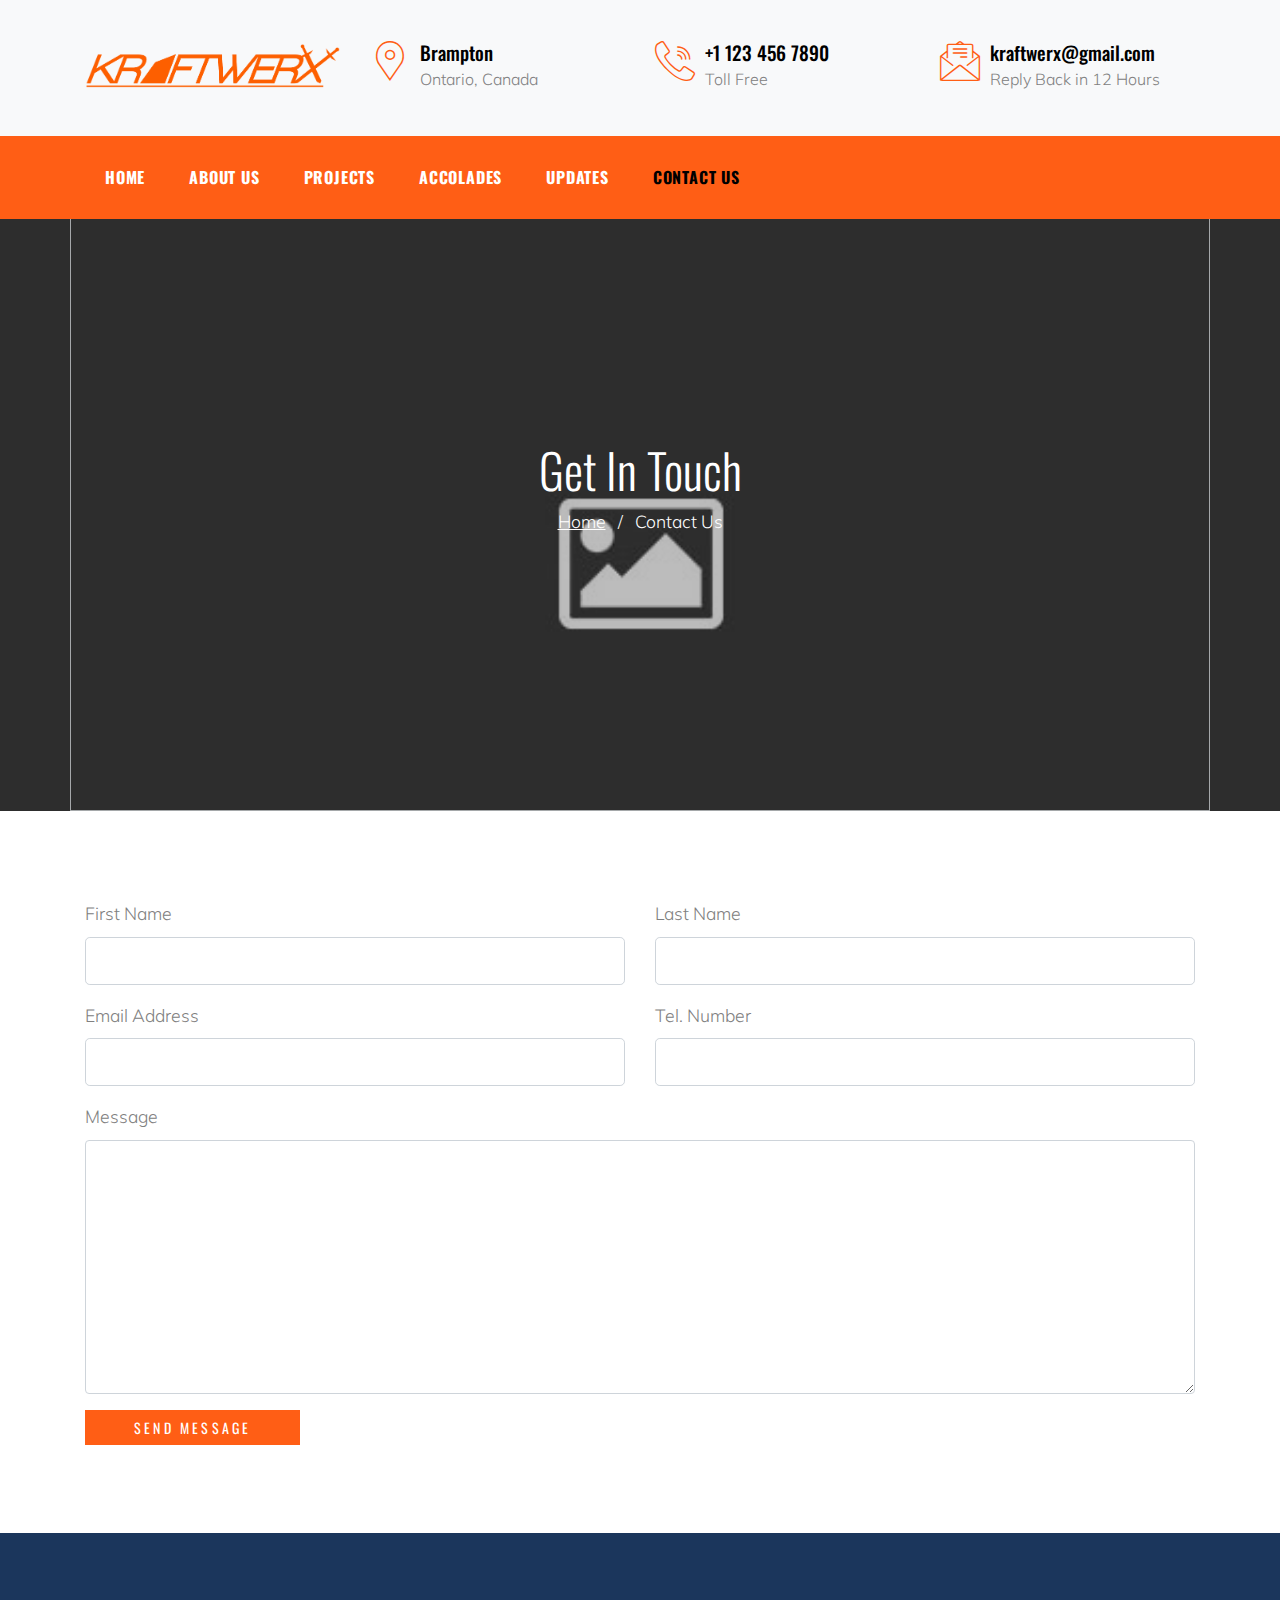
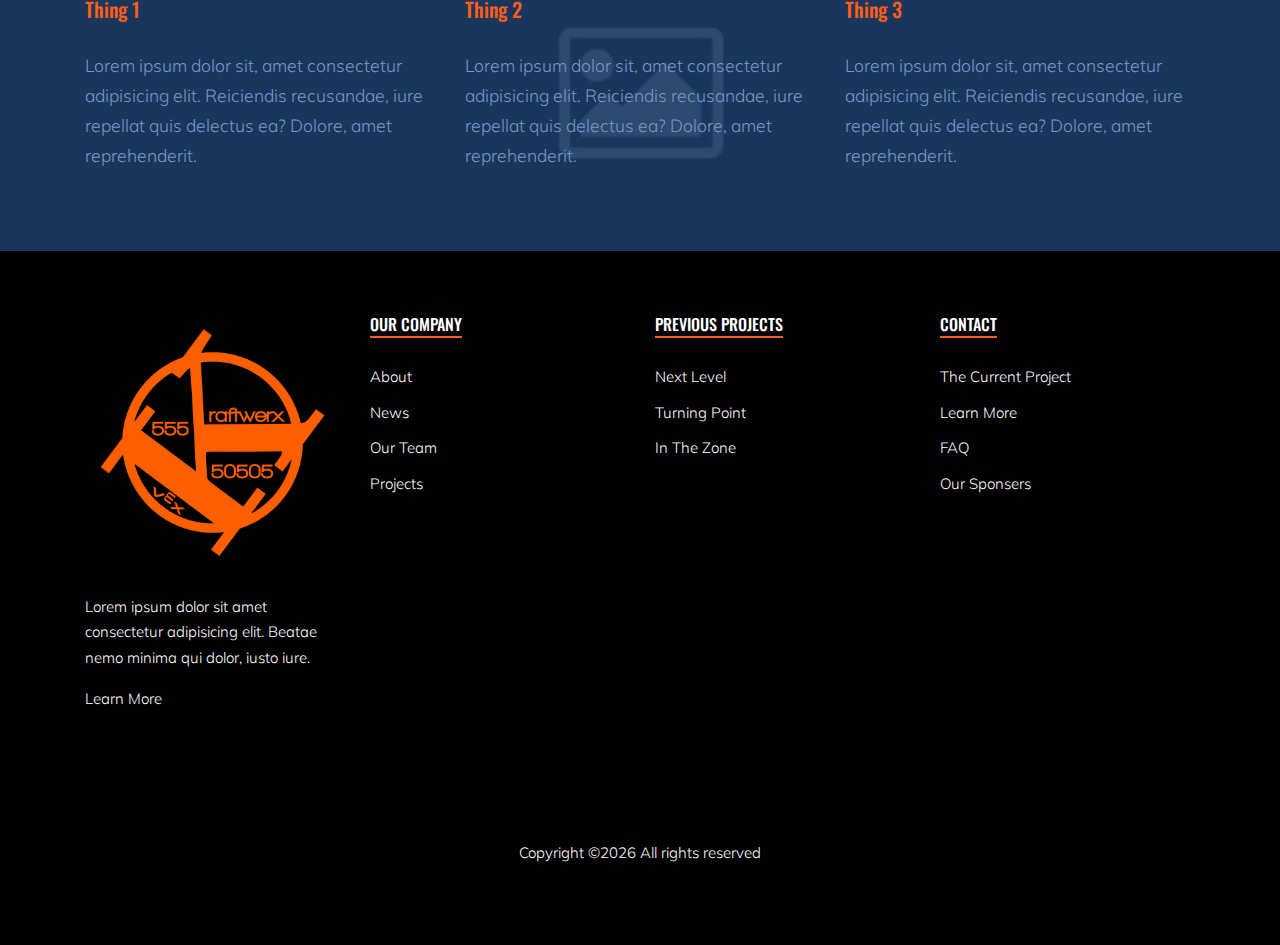
==== contact.html @ eb492924 "Added Contact Page (Non-Functional)" ====
<!DOCTYPE html>
<html lang="en">

<head>
  <title>Kraftwerx</title>
  <meta charset="utf-8">
  <meta name="viewport" content="width=device-width, initial-scale=1, shrink-to-fit=no">


  <link href="https://fonts.googleapis.com/css?family=Oswald:300,400,700|Muli:300,400" rel="stylesheet">
  <link rel="stylesheet" href="fonts/icomoon/style.css">

  <link rel="stylesheet" href="css/bootstrap.min.css">
  <link rel="stylesheet" href="css/jquery-ui.css">
  <link rel="stylesheet" href="css/owl.carousel.min.css">
  <link rel="stylesheet" href="css/owl.theme.default.min.css">
  <link rel="stylesheet" href="css/owl.theme.default.min.css">

  <link rel="stylesheet" href="css/jquery.fancybox.min.css">

  <link rel="stylesheet" href="css/bootstrap-datepicker.css">

  <link rel="stylesheet" href="fonts/flaticon/font/flaticon.css">
  <!-- <link rel="stylesheet" href="fonts/flaticon/font/flaticon.css"> -->

  <link rel="stylesheet" href="css/aos.css">
  <link href="css/jquery.mb.YTPlayer.min.css" media="all" rel="stylesheet" type="text/css">

  <link rel="stylesheet" href="css/style.css">



</head>

<body data-spy="scroll" data-target=".site-navbar-target" data-offset="300">

  <div class="site-wrap">

    <div class="site-mobile-menu site-navbar-target">
      <div class="site-mobile-menu-header">
        <div class="site-mobile-menu-close mt-3">
          <span class="icon-close2 js-menu-toggle"></span>
        </div>
      </div>
      <div class="site-mobile-menu-body"></div>
    </div>



    <div class="header-top bg-light">
      <div class="container">
        <div class="row align-items-center">
          <div class="col-6 col-lg-3">
            <a href="index.html">
              <img src="images/logo3.png" alt="Image" class="img-fluid">
            </a>
          </div>
          <div class="col-lg-3 d-none d-lg-block">

            <div class="quick-contact-icons d-flex">
              <div class="icon align-self-start">
                <span class="flaticon-placeholder text-primary"></span>
              </div>
              <div class="text">
                <span class="h4 d-block">Brampton</span>
                <span class="caption-text">Ontario, Canada</span>
              </div>
            </div>

          </div>
          <div class="col-lg-3 d-none d-lg-block">
            <div class="quick-contact-icons d-flex">
              <div class="icon align-self-start">
                <span class="flaticon-call text-primary"></span>
              </div>
              <div class="text">
                <span class="h4 d-block">+1 123 456 7890</span>
                <span class="caption-text">Toll Free</span>
              </div>
            </div>
          </div>

          <div class="col-lg-3 d-none d-lg-block">
            <div class="quick-contact-icons d-flex">
              <div class="icon align-self-start">
                <span class="flaticon-email text-primary"></span>
              </div>
              <div class="text">
                <span class="h4 d-block">kraftwerx@gmail.com</span>
                <span class="caption-text">Reply Back in 12 Hours</span>
              </div>
            </div>
          </div>

          <div class="col-6 d-block d-lg-none text-right">
            <a href="#" class="d-inline-block d-lg-none site-menu-toggle js-menu-toggle text-black"><span class="icon-menu h3"></span></a>
          </div>
        </div>
      </div>




      <div class="site-navbar py-2 js-sticky-header site-navbar-target d-none pl-0 d-lg-block" role="banner">

        <div class="container">
          <div class="d-flex align-items-center">

            <div class="mr-auto">
              <nav class="site-navigation position-relative text-right" role="navigation">
                <ul class="site-menu main-menu js-clone-nav mr-auto d-none pl-0 d-lg-block">
                  <li>
                    <a href="index.html" class="nav-link text-left">Home</a>
                  </li>
                  <li>
                    <a href="about.html" class="nav-link text-left">About Us</a>
                  </li>
                  <li>
                    <a href="projects.html" class="nav-link text-left">Projects</a>
                  </li>
                  <li>
                    <a href="accolades.html" class="nav-link text-left">Accolades</a>
                  </li>
                  <li><a href="updates.html" class="nav-link text-left">Updates</a></li>
                  <li class="active">
                    <a href="contact.html" class="nav-link text-left">Contact Us</a>
                  </li>
                </ul>
                </ul>
              </nav>

            </div>

          </div>
        </div>

      </div>

    </div>




    <div class="intro-section site-blocks-cover innerpage" style="background-image: url('images/placeholder.jpg');">
      <div class="container">
        <div class="row align-items-center text-center border">
          <div class="col-lg-12 mt-5" data-aos="fade-up">
            <h1>Get In Touch</h1>
            <p class="text-white text-center">
              <a href="index.html">Home</a>
              <span class="mx-2">/</span>
              <span>Contact Us</span>
            </p>
          </div>
        </div>
      </div>
    </div>


    <div class="site-section">
      <div class="container">
        <div class="row">
          <div class="col-md-6 form-group">
            <label for="fname">First Name</label>
            <input type="text" id="fname" class="form-control form-control-lg">
          </div>
          <div class="col-md-6 form-group">
            <label for="lname">Last Name</label>
            <input type="text" id="lname" class="form-control form-control-lg">
          </div>
        </div>
        <div class="row">
          <div class="col-md-6 form-group">
            <label for="eaddress">Email Address</label>
            <input type="text" id="eaddress" class="form-control form-control-lg">
          </div>
          <div class="col-md-6 form-group">
            <label for="tel">Tel. Number</label>
            <input type="text" id="tel" class="form-control form-control-lg">
          </div>
        </div>
        <div class="row">
          <div class="col-md-12 form-group">
            <label for="message">Message</label>
            <textarea name="" id="message" cols="30" rows="10" class="form-control"></textarea>
          </div>
        </div>

        <div class="row">
          <div class="col-12">
            <input type="submit" value="Send Message" class="btn btn-primary rounded-0 px-3 px-5">
          </div>
        </div>
      </div>
    </div>

    <div class="section-bg style-1" style="background-image: url('images/placeholder.jpg');">
      <div class="container">
        <div class="row">
          <div class="col-lg-4 col-md-6 mb-5 mb-lg-0">
            <span class="icon flaticon-mortarboard"></span>
            <h3>Thing 1</h3>
            <p>Lorem ipsum dolor sit, amet consectetur adipisicing elit. Reiciendis recusandae, iure repellat quis delectus ea? Dolore, amet reprehenderit.</p>
          </div>
          <div class="col-lg-4 col-md-6 mb-5 mb-lg-0">
            <span class="icon flaticon-school-material"></span>
            <h3>Thing 2</h3>
            <p>Lorem ipsum dolor sit, amet consectetur adipisicing elit. Reiciendis recusandae, iure repellat quis delectus ea?
              Dolore, amet reprehenderit.</p>
          </div>
          <div class="col-lg-4 col-md-6 mb-5 mb-lg-0">
            <span class="icon flaticon-library"></span>
            <h3>Thing 3</h3>
            <p>Lorem ipsum dolor sit, amet consectetur adipisicing elit. Reiciendis recusandae, iure repellat quis delectus ea?
              Dolore, amet reprehenderit.</p>
          </div>
        </div>
      </div>
    </div>

    <div class="footer">
      <div class="container">
        <div class="row">
          <div class="col-lg-3">
            <p class="mb-4"><img src="images/logo2.png" alt="Image" class="img-fluid"></p>
            <p>Lorem ipsum dolor sit amet consectetur adipisicing elit. Beatae nemo minima qui dolor, iusto iure.</p>
            <p><a href="#">Learn More</a></p>
          </div>
          <div class="col-lg-3">
            <h3 class="footer-heading"><span>Our Company</span></h3>
            <ul class="list-unstyled">
                <li><a href="#">About</a></li>
                <li><a href="#">News</a></li>
                <li><a href="#">Our Team</a></li>
                <li><a href="#">Projects</a></li>
            </ul>
          </div>
          <div class="col-lg-3">
              <h3 class="footer-heading"><span>Previous Projects</span></h3>
              <ul class="list-unstyled">
                  <li><a href="#">Next Level</a></li>
                  <li><a href="#">Turning Point</a></li>
                  <li><a href="#">In The Zone</a></li>
              </ul>
          </div>
          <div class="col-lg-3">
              <h3 class="footer-heading"><span>Contact</span></h3>
              <ul class="list-unstyled">
                  <li><a href="#">The Current Project</a></li>
                  <li><a href="#">Learn More</a></li>
                  <li><a href="#">FAQ</a></li>
                  <li><a href="#">Our Sponsers</a></li>
              </ul>
          </div>
        </div>

        <div class="row">
          <div class="col-12">
            <div class="copyright">
              <p>
                <!-- Link back to Colorlib can't be removed. Template is licensed under CC BY 3.0. -->
                Copyright &copy;<script>
                  document.write(new Date().getFullYear());
                </script> All rights reserved</a>
                <!-- Link back to Colorlib can't be removed. Template is licensed under CC BY 3.0. -->
              </p>
            </div>
          </div>
        </div>
      </div>
    </div>


  </div>
  <!-- .site-wrap -->


  <!-- loader -->
  <div id="loader" class="show fullscreen"><svg class="circular" width="48px" height="48px">
      <circle class="path-bg" cx="24" cy="24" r="22" fill="none" stroke-width="4" stroke="#eeeeee" />
      <circle class="path" cx="24" cy="24" r="22" fill="none" stroke-width="4" stroke-miterlimit="10" stroke="#ff5e15" /></svg></div>

  <script src="js/jquery-3.3.1.min.js"></script>
  <script src="js/jquery-migrate-3.0.1.min.js"></script>
  <script src="js/jquery-ui.js"></script>
  <script src="js/popper.min.js"></script>
  <script src="js/bootstrap.min.js"></script>
  <script src="js/owl.carousel.min.js"></script>
  <script src="js/jquery.stellar.min.js"></script>
  <script src="js/jquery.countdown.min.js"></script>
  <script src="js/bootstrap-datepicker.min.js"></script>
  <script src="js/jquery.easing.1.3.js"></script>
  <script src="js/aos.js"></script>
  <script src="js/jquery.fancybox.min.js"></script>
  <script src="js/jquery.sticky.js"></script>
  <script src="js/jquery.mb.YTPlayer.min.js"></script>




  <script src="js/main.js"></script>

</body>

</html>
---- fonts/icomoon/style.css ----
@font-face {
  font-family: 'icomoon';
  src:  url('fonts/icomoon.eot?10si43');
  src:  url('fonts/icomoon.eot?10si43#iefix') format('embedded-opentype'),
    url('fonts/icomoon.ttf?10si43') format('truetype'),
    url('fonts/icomoon.woff?10si43') format('woff'),
    url('fonts/icomoon.svg?10si43#icomoon') format('svg');
  font-weight: normal;
  font-style: normal;
}

[class^="icon-"], [class*=" icon-"] {
  /* use !important to prevent issues with browser extensions that change fonts */
  font-family: 'icomoon' !important;
  speak: none;
  font-style: normal;
  font-weight: normal;
  font-variant: normal;
  text-transform: none;
  line-height: 1;

  /* Better Font Rendering =========== */
  -webkit-font-smoothing: antialiased;
  -moz-osx-font-smoothing: grayscale;
}

.icon-asterisk:before {
  content: "\f069";
}
.icon-plus:before {
  content: "\f067";
}
.icon-question:before {
  content: "\f128";
}
.icon-minus:before {
  content: "\f068";
}
.icon-glass:before {
  content: "\f000";
}
.icon-music:before {
  content: "\f001";
}
.icon-search:before {
  content: "\f002";
}
.icon-envelope-o:before {
  content: "\f003";
}
.icon-heart:before {
  content: "\f004";
}
.icon-star:before {
  content: "\f005";
}
.icon-star-o:before {
  content: "\f006";
}
.icon-user:before {
  content: "\f007";
}
.icon-film:before {
  content: "\f008";
}
.icon-th-large:before {
  content: "\f009";
}
.icon-th:before {
  content: "\f00a";
}
.icon-th-list:before {
  content: "\f00b";
}
.icon-check:before {
  content: "\f00c";
}
.icon-close:before {
  content: "\f00d";
}
.icon-remove:before {
  content: "\f00d";
}
.icon-times:before {
  content: "\f00d";
}
.icon-search-plus:before {
  content: "\f00e";
}
.icon-search-minus:before {
  content: "\f010";
}
.icon-power-off:before {
  content: "\f011";
}
.icon-signal:before {
  content: "\f012";
}
.icon-cog:before {
  content: "\f013";
}
.icon-gear:before {
  content: "\f013";
}
.icon-trash-o:before {
  content: "\f014";
}
.icon-home:before {
  content: "\f015";
}
.icon-file-o:before {
  content: "\f016";
}
.icon-clock-o:before {
  content: "\f017";
}
.icon-road:before {
  content: "\f018";
}
.icon-download:before {
  content: "\f019";
}
.icon-arrow-circle-o-down:before {
  content: "\f01a";
}
.icon-arrow-circle-o-up:before {
  content: "\f01b";
}
.icon-inbox:before {
  content: "\f01c";
}
.icon-play-circle-o:before {
  content: "\f01d";
}
.icon-repeat:before {
  content: "\f01e";
}
.icon-rotate-right:before {
  content: "\f01e";
}
.icon-refresh:before {
  content: "\f021";
}
.icon-list-alt:before {
  content: "\f022";
}
.icon-lock:before {
  content: "\f023";
}
.icon-flag:before {
  content: "\f024";
}
.icon-headphones:before {
  content: "\f025";
}
.icon-volume-off:before {
  content: "\f026";
}
.icon-volume-down:before {
  content: "\f027";
}
.icon-volume-up:before {
  content: "\f028";
}
.icon-qrcode:before {
  content: "\f029";
}
.icon-barcode:before {
  content: "\f02a";
}
.icon-tag:before {
  content: "\f02b";
}
.icon-tags:before {
  content: "\f02c";
}
.icon-book:before {
  content: "\f02d";
}
.icon-bookmark:before {
  content: "\f02e";
}
.icon-print:before {
  content: "\f02f";
}
.icon-camera:before {
  content: "\f030";
}
.icon-font:before {
  content: "\f031";
}
.icon-bold:before {
  content: "\f032";
}
.icon-italic:before {
  content: "\f033";
}
.icon-text-height:before {
  content: "\f034";
}
.icon-text-width:before {
  content: "\f035";
}
.icon-align-left:before {
  content: "\f036";
}
.icon-align-center:before {
  content: "\f037";
}
.icon-align-right:before {
  content: "\f038";
}
.icon-align-justify:before {
  content: "\f039";
}
.icon-list:before {
  content: "\f03a";
}
.icon-dedent:before {
  content: "\f03b";
}
.icon-outdent:before {
  content: "\f03b";
}
.icon-indent:before {
  content: "\f03c";
}
.icon-video-camera:before {
  content: "\f03d";
}
.icon-image:before {
  content: "\f03e";
}
.icon-photo:before {
  content: "\f03e";
}
.icon-picture-o:before {
  content: "\f03e";
}
.icon-pencil:before {
  content: "\f040";
}
.icon-map-marker:before {
  content: "\f041";
}
.icon-adjust:before {
  content: "\f042";
}
.icon-tint:before {
  content: "\f043";
}
.icon-edit:before {
  content: "\f044";
}
.icon-pencil-square-o:before {
  content: "\f044";
}
.icon-share-square-o:before {
  content: "\f045";
}
.icon-check-square-o:before {
  content: "\f046";
}
.icon-arrows:before {
  content: "\f047";
}
.icon-step-backward:before {
  content: "\f048";
}
.icon-fast-backward:before {
  content: "\f049";
}
.icon-backward:before {
  content: "\f04a";
}
.icon-play:before {
  content: "\f04b";
}
.icon-pause:before {
  content: "\f04c";
}
.icon-stop:before {
  content: "\f04d";
}
.icon-forward:before {
  content: "\f04e";
}
.icon-fast-forward:before {
  content: "\f050";
}
.icon-step-forward:before {
  content: "\f051";
}
.icon-eject:before {
  content: "\f052";
}
.icon-chevron-left:before {
  content: "\f053";
}
.icon-chevron-right:before {
  content: "\f054";
}
.icon-plus-circle:before {
  content: "\f055";
}
.icon-minus-circle:before {
  content: "\f056";
}
.icon-times-circle:before {
  content: "\f057";
}
.icon-check-circle:before {
  content: "\f058";
}
.icon-question-circle:before {
  content: "\f059";
}
.icon-info-circle:before {
  content: "\f05a";
}
.icon-crosshairs:before {
  content: "\f05b";
}
.icon-times-circle-o:before {
  content: "\f05c";
}
.icon-check-circle-o:before {
  content: "\f05d";
}
.icon-ban:before {
  content: "\f05e";
}
.icon-arrow-left:before {
  content: "\f060";
}
.icon-arrow-right:before {
  content: "\f061";
}
.icon-arrow-up:before {
  content: "\f062";
}
.icon-arrow-down:before {
  content: "\f063";
}
.icon-mail-forward:before {
  content: "\f064";
}
.icon-share:before {
  content: "\f064";
}
.icon-expand:before {
  content: "\f065";
}
.icon-compress:before {
  content: "\f066";
}
.icon-exclamation-circle:before {
  content: "\f06a";
}
.icon-gift:before {
  content: "\f06b";
}
.icon-leaf:before {
  content: "\f06c";
}
.icon-fire:before {
  content: "\f06d";
}
.icon-eye:before {
  content: "\f06e";
}
.icon-eye-slash:before {
  content: "\f070";
}
.icon-exclamation-triangle:before {
  content: "\f071";
}
.icon-warning:before {
  content: "\f071";
}
.icon-plane:before {
  content: "\f072";
}
.icon-calendar:before {
  content: "\f073";
}
.icon-random:before {
  content: "\f074";
}
.icon-comment:before {
  content: "\f075";
}
.icon-magnet:before {
  content: "\f076";
}
.icon-chevron-up:before {
  content: "\f077";
}
.icon-chevron-down:before {
  content: "\f078";
}
.icon-retweet:before {
  content: "\f079";
}
.icon-shopping-cart:before {
  content: "\f07a";
}
.icon-folder:before {
  content: "\f07b";
}
.icon-folder-open:before {
  content: "\f07c";
}
.icon-arrows-v:before {
  content: "\f07d";
}
.icon-arrows-h:before {
  content: "\f07e";
}
.icon-bar-chart:before {
  content: "\f080";
}
.icon-bar-chart-o:before {
  content: "\f080";
}
.icon-twitter-square:before {
  content: "\f081";
}
.icon-facebook-square:before {
  content: "\f082";
}
.icon-camera-retro:before {
  content: "\f083";
}
.icon-key:before {
  content: "\f084";
}
.icon-cogs:before {
  content: "\f085";
}
.icon-gears:before {
  content: "\f085";
}
.icon-comments:before {
  content: "\f086";
}
.icon-thumbs-o-up:before {
  content: "\f087";
}
.icon-thumbs-o-down:before {
  content: "\f088";
}
.icon-star-half:before {
  content: "\f089";
}
.icon-heart-o:before {
  content: "\f08a";
}
.icon-sign-out:before {
  content: "\f08b";
}
.icon-linkedin-square:before {
  content: "\f08c";
}
.icon-thumb-tack:before {
  content: "\f08d";
}
.icon-external-link:before {
  content: "\f08e";
}
.icon-sign-in:before {
  content: "\f090";
}
.icon-trophy:before {
  content: "\f091";
}
.icon-github-square:before {
  content: "\f092";
}
.icon-upload:before {
  content: "\f093";
}
.icon-lemon-o:before {
  content: "\f094";
}
.icon-phone:before {
  content: "\f095";
}
.icon-square-o:before {
  content: "\f096";
}
.icon-bookmark-o:before {
  content: "\f097";
}
.icon-phone-square:before {
  content: "\f098";
}
.icon-twitter:before {
  content: "\f099";
}
.icon-facebook:before {
  content: "\f09a";
}
.icon-facebook-f:before {
  content: "\f09a";
}
.icon-github:before {
  content: "\f09b";
}
.icon-unlock:before {
  content: "\f09c";
}
.icon-credit-card:before {
  content: "\f09d";
}
.icon-feed:before {
  content: "\f09e";
}
.icon-rss:before {
  content: "\f09e";
}
.icon-hdd-o:before {
  content: "\f0a0";
}
.icon-bullhorn:before {
  content: "\f0a1";
}
.icon-bell-o:before {
  content: "\f0a2";
}
.icon-certificate:before {
  content: "\f0a3";
}
.icon-hand-o-right:before {
  content: "\f0a4";
}
.icon-hand-o-left:before {
  content: "\f0a5";
}
.icon-hand-o-up:before {
  content: "\f0a6";
}
.icon-hand-o-down:before {
  content: "\f0a7";
}
.icon-arrow-circle-left:before {
  content: "\f0a8";
}
.icon-arrow-circle-right:before {
  content: "\f0a9";
}
.icon-arrow-circle-up:before {
  content: "\f0aa";
}
.icon-arrow-circle-down:before {
  content: "\f0ab";
}
.icon-globe:before {
  content: "\f0ac";
}
.icon-wrench:before {
  content: "\f0ad";
}
.icon-tasks:before {
  content: "\f0ae";
}
.icon-filter:before {
  content: "\f0b0";
}
.icon-briefcase:before {
  content: "\f0b1";
}
.icon-arrows-alt:before {
  content: "\f0b2";
}
.icon-group:before {
  content: "\f0c0";
}
.icon-users:before {
  content: "\f0c0";
}
.icon-chain:before {
  content: "\f0c1";
}
.icon-link:before {
  content: "\f0c1";
}
.icon-cloud:before {
  content: "\f0c2";
}
.icon-flask:before {
  content: "\f0c3";
}
.icon-cut:before {
  content: "\f0c4";
}
.icon-scissors:before {
  content: "\f0c4";
}
.icon-copy:before {
  content: "\f0c5";
}
.icon-files-o:before {
  content: "\f0c5";
}
.icon-paperclip:before {
  content: "\f0c6";
}
.icon-floppy-o:before {
  content: "\f0c7";
}
.icon-save:before {
  content: "\f0c7";
}
.icon-square:before {
  content: "\f0c8";
}
.icon-bars:before {
  content: "\f0c9";
}
.icon-navicon:before {
  content: "\f0c9";
}
.icon-reorder:before {
  content: "\f0c9";
}
.icon-list-ul:before {
  content: "\f0ca";
}
.icon-list-ol:before {
  content: "\f0cb";
}
.icon-strikethrough:before {
  content: "\f0cc";
}
.icon-underline:before {
  content: "\f0cd";
}
.icon-table:before {
  content: "\f0ce";
}
.icon-magic:before {
  content: "\f0d0";
}
.icon-truck:before {
  content: "\f0d1";
}
.icon-pinterest:before {
  content: "\f0d2";
}
.icon-pinterest-square:before {
  content: "\f0d3";
}
.icon-google-plus-square:before {
  content: "\f0d4";
}
.icon-google-plus:before {
  content: "\f0d5";
}
.icon-money:before {
  content: "\f0d6";
}
.icon-caret-down:before {
  content: "\f0d7";
}
.icon-caret-up:before {
  content: "\f0d8";
}
.icon-caret-left:before {
  content: "\f0d9";
}
.icon-caret-right:before {
  content: "\f0da";
}
.icon-columns:before {
  content: "\f0db";
}
.icon-sort:before {
  content: "\f0dc";
}
.icon-unsorted:before {
  content: "\f0dc";
}
.icon-sort-desc:before {
  content: "\f0dd";
}
.icon-sort-down:before {
  content: "\f0dd";
}
.icon-sort-asc:before {
  content: "\f0de";
}
.icon-sort-up:before {
  content: "\f0de";
}
.icon-envelope:before {
  content: "\f0e0";
}
.icon-linkedin:before {
  content: "\f0e1";
}
.icon-rotate-left:before {
  content: "\f0e2";
}
.icon-undo:before {
  content: "\f0e2";
}
.icon-gavel:before {
  content: "\f0e3";
}
.icon-legal:before {
  content: "\f0e3";
}
.icon-dashboard:before {
  content: "\f0e4";
}
.icon-tachometer:before {
  content: "\f0e4";
}
.icon-comment-o:before {
  content: "\f0e5";
}
.icon-comments-o:before {
  content: "\f0e6";
}
.icon-bolt:before {
  content: "\f0e7";
}
.icon-flash:before {
  content: "\f0e7";
}
.icon-sitemap:before {
  content: "\f0e8";
}
.icon-umbrella:before {
  content: "\f0e9";
}
.icon-clipboard:before {
  content: "\f0ea";
}
.icon-paste:before {
  content: "\f0ea";
}
.icon-lightbulb-o:before {
  content: "\f0eb";
}
.icon-exchange:before {
  content: "\f0ec";
}
.icon-cloud-download:before {
  content: "\f0ed";
}
.icon-cloud-upload:before {
  content: "\f0ee";
}
.icon-user-md:before {
  content: "\f0f0";
}
.icon-stethoscope:before {
  content: "\f0f1";
}
.icon-suitcase:before {
  content: "\f0f2";
}
.icon-bell:before {
  content: "\f0f3";
}
.icon-coffee:before {
  content: "\f0f4";
}
.icon-cutlery:before {
  content: "\f0f5";
}
.icon-file-text-o:before {
  content: "\f0f6";
}
.icon-building-o:before {
  content: "\f0f7";
}
.icon-hospital-o:before {
  content: "\f0f8";
}
.icon-ambulance:before {
  content: "\f0f9";
}
.icon-medkit:before {
  content: "\f0fa";
}
.icon-fighter-jet:before {
  content: "\f0fb";
}
.icon-beer:before {
  content: "\f0fc";
}
.icon-h-square:before {
  content: "\f0fd";
}
.icon-plus-square:before {
  content: "\f0fe";
}
.icon-angle-double-left:before {
  content: "\f100";
}
.icon-angle-double-right:before {
  content: "\f101";
}
.icon-angle-double-up:before {
  content: "\f102";
}
.icon-angle-double-down:before {
  content: "\f103";
}
.icon-angle-left:before {
  content: "\f104";
}
.icon-angle-right:before {
  content: "\f105";
}
.icon-angle-up:before {
  content: "\f106";
}
.icon-angle-down:before {
  content: "\f107";
}
.icon-desktop:before {
  content: "\f108";
}
.icon-laptop:before {
  content: "\f109";
}
.icon-tablet:before {
  content: "\f10a";
}
.icon-mobile:before {
  content: "\f10b";
}
.icon-mobile-phone:before {
  content: "\f10b";
}
.icon-circle-o:before {
  content: "\f10c";
}
.icon-quote-left:before {
  content: "\f10d";
}
.icon-quote-right:before {
  content: "\f10e";
}
.icon-spinner:before {
  content: "\f110";
}
.icon-circle:before {
  content: "\f111";
}
.icon-mail-reply:before {
  content: "\f112";
}
.icon-reply:before {
  content: "\f112";
}
.icon-github-alt:before {
  content: "\f113";
}
.icon-folder-o:before {
  content: "\f114";
}
.icon-folder-open-o:before {
  content: "\f115";
}
.icon-smile-o:before {
  content: "\f118";
}
.icon-frown-o:before {
  content: "\f119";
}
.icon-meh-o:before {
  content: "\f11a";
}
.icon-gamepad:before {
  content: "\f11b";
}
.icon-keyboard-o:before {
  content: "\f11c";
}
.icon-flag-o:before {
  content: "\f11d";
}
.icon-flag-checkered:before {
  content: "\f11e";
}
.icon-terminal:before {
  content: "\f120";
}
.icon-code:before {
  content: "\f121";
}
.icon-mail-reply-all:before {
  content: "\f122";
}
.icon-reply-all:before {
  content: "\f122";
}
.icon-star-half-empty:before {
  content: "\f123";
}
.icon-star-half-full:before {
  content: "\f123";
}
.icon-star-half-o:before {
  content: "\f123";
}
.icon-location-arrow:before {
  content: "\f124";
}
.icon-crop:before {
  content: "\f125";
}
.icon-code-fork:before {
  content: "\f126";
}
.icon-chain-broken:before {
  content: "\f127";
}
.icon-unlink:before {
  content: "\f127";
}
.icon-info:before {
  content: "\f129";
}
.icon-exclamation:before {
  content: "\f12a";
}
.icon-superscript:before {
  content: "\f12b";
}
.icon-subscript:before {
  content: "\f12c";
}
.icon-eraser:before {
  content: "\f12d";
}
.icon-puzzle-piece:before {
  content: "\f12e";
}
.icon-microphone:before {
  content: "\f130";
}
.icon-microphone-slash:before {
  content: "\f131";
}
.icon-shield:before {
  content: "\f132";
}
.icon-calendar-o:before {
  content: "\f133";
}
.icon-fire-extinguisher:before {
  content: "\f134";
}
.icon-rocket:before {
  content: "\f135";
}
.icon-maxcdn:before {
  content: "\f136";
}
.icon-chevron-circle-left:before {
  content: "\f137";
}
.icon-chevron-circle-right:before {
  content: "\f138";
}
.icon-chevron-circle-up:before {
  content: "\f139";
}
.icon-chevron-circle-down:before {
  content: "\f13a";
}
.icon-html5:before {
  content: "\f13b";
}
.icon-css3:before {
  content: "\f13c";
}
.icon-anchor:before {
  content: "\f13d";
}
.icon-unlock-alt:before {
  content: "\f13e";
}
.icon-bullseye:before {
  content: "\f140";
}
.icon-ellipsis-h:before {
  content: "\f141";
}
.icon-ellipsis-v:before {
  content: "\f142";
}
.icon-rss-square:before {
  content: "\f143";
}
.icon-play-circle:before {
  content: "\f144";
}
.icon-ticket:before {
  content: "\f145";
}
.icon-minus-square:before {
  content: "\f146";
}
.icon-minus-square-o:before {
  content: "\f147";
}
.icon-level-up:before {
  content: "\f148";
}
.icon-level-down:before {
  content: "\f149";
}
.icon-check-square:before {
  content: "\f14a";
}
.icon-pencil-square:before {
  content: "\f14b";
}
.icon-external-link-square:before {
  content: "\f14c";
}
.icon-share-square:before {
  content: "\f14d";
}
.icon-compass:before {
  content: "\f14e";
}
.icon-caret-square-o-down:before {
  content: "\f150";
}
.icon-toggle-down:before {
  content: "\f150";
}
.icon-caret-square-o-up:before {
  content: "\f151";
}
.icon-toggle-up:before {
  content: "\f151";
}
.icon-caret-square-o-right:before {
  content: "\f152";
}
.icon-toggle-right:before {
  content: "\f152";
}
.icon-eur:before {
  content: "\f153";
}
.icon-euro:before {
  content: "\f153";
}
.icon-gbp:before {
  content: "\f154";
}
.icon-dollar:before {
  content: "\f155";
}
.icon-usd:before {
  content: "\f155";
}
.icon-inr:before {
  content: "\f156";
}
.icon-rupee:before {
  content: "\f156";
}
.icon-cny:before {
  content: "\f157";
}
.icon-jpy:before {
  content: "\f157";
}
.icon-rmb:before {
  content: "\f157";
}
.icon-yen:before {
  content: "\f157";
}
.icon-rouble:before {
  content: "\f158";
}
.icon-rub:before {
  content: "\f158";
}
.icon-ruble:before {
  content: "\f158";
}
.icon-krw:before {
  content: "\f159";
}
.icon-won:before {
  content: "\f159";
}
.icon-bitcoin:before {
  content: "\f15a";
}
.icon-btc:before {
  content: "\f15a";
}
.icon-file:before {
  content: "\f15b";
}
.icon-file-text:before {
  content: "\f15c";
}
.icon-sort-alpha-asc:before {
  content: "\f15d";
}
.icon-sort-alpha-desc:before {
  content: "\f15e";
}
.icon-sort-amount-asc:before {
  content: "\f160";
}
.icon-sort-amount-desc:before {
  content: "\f161";
}
.icon-sort-numeric-asc:before {
  content: "\f162";
}
.icon-sort-numeric-desc:before {
  content: "\f163";
}
.icon-thumbs-up:before {
  content: "\f164";
}
.icon-thumbs-down:before {
  content: "\f165";
}
.icon-youtube-square:before {
  content: "\f166";
}
.icon-youtube:before {
  content: "\f167";
}
.icon-xing:before {
  content: "\f168";
}
.icon-xing-square:before {
  content: "\f169";
}
.icon-youtube-play:before {
  content: "\f16a";
}
.icon-dropbox:before {
  content: "\f16b";
}
.icon-stack-overflow:before {
  content: "\f16c";
}
.icon-instagram:before {
  content: "\f16d";
}
.icon-flickr:before {
  content: "\f16e";
}
.icon-adn:before {
  content: "\f170";
}
.icon-bitbucket:before {
  content: "\f171";
}
.icon-bitbucket-square:before {
  content: "\f172";
}
.icon-tumblr:before {
  content: "\f173";
}
.icon-tumblr-square:before {
  content: "\f174";
}
.icon-long-arrow-down:before {
  content: "\f175";
}
.icon-long-arrow-up:before {
  content: "\f176";
}
.icon-long-arrow-left:before {
  content: "\f177";
}
.icon-long-arrow-right:before {
  content: "\f178";
}
.icon-apple:before {
  content: "\f179";
}
.icon-windows:before {
  content: "\f17a";
}
.icon-android:before {
  content: "\f17b";
}
.icon-linux:before {
  content: "\f17c";
}
.icon-dribbble:before {
  content: "\f17d";
}
.icon-skype:before {
  content: "\f17e";
}
.icon-foursquare:before {
  content: "\f180";
}
.icon-trello:before {
  content: "\f181";
}
.icon-female:before {
  content: "\f182";
}
.icon-male:before {
  content: "\f183";
}
.icon-gittip:before {
  content: "\f184";
}
.icon-gratipay:before {
  content: "\f184";
}
.icon-sun-o:before {
  content: "\f185";
}
.icon-moon-o:before {
  content: "\f186";
}
.icon-archive:before {
  content: "\f187";
}
.icon-bug:before {
  content: "\f188";
}
.icon-vk:before {
  content: "\f189";
}
.icon-weibo:before {
  content: "\f18a";
}
.icon-renren:before {
  content: "\f18b";
}
.icon-pagelines:before {
  content: "\f18c";
}
.icon-stack-exchange:before {
  content: "\f18d";
}
.icon-arrow-circle-o-right:before {
  content: "\f18e";
}
.icon-arrow-circle-o-left:before {
  content: "\f190";
}
.icon-caret-square-o-left:before {
  content: "\f191";
}
.icon-toggle-left:before {
  content: "\f191";
}
.icon-dot-circle-o:before {
  content: "\f192";
}
.icon-wheelchair:before {
  content: "\f193";
}
.icon-vimeo-square:before {
  content: "\f194";
}
.icon-try:before {
  content: "\f195";
}
.icon-turkish-lira:before {
  content: "\f195";
}
.icon-plus-square-o:before {
  content: "\f196";
}
.icon-space-shuttle:before {
  content: "\f197";
}
.icon-slack:before {
  content: "\f198";
}
.icon-envelope-square:before {
  content: "\f199";
}
.icon-wordpress:before {
  content: "\f19a";
}
.icon-openid:before {
  content: "\f19b";
}
.icon-bank:before {
  content: "\f19c";
}
.icon-institution:before {
  content: "\f19c";
}
.icon-university:before {
  content: "\f19c";
}
.icon-graduation-cap:before {
  content: "\f19d";
}
.icon-mortar-board:before {
  content: "\f19d";
}
.icon-yahoo:before {
  content: "\f19e";
}
.icon-google:before {
  content: "\f1a0";
}
.icon-reddit:before {
  content: "\f1a1";
}
.icon-reddit-square:before {
  content: "\f1a2";
}
.icon-stumbleupon-circle:before {
  content: "\f1a3";
}
.icon-stumbleupon:before {
  content: "\f1a4";
}
.icon-delicious:before {
  content: "\f1a5";
}
.icon-digg:before {
  content: "\f1a6";
}
.icon-pied-piper-pp:before {
  content: "\f1a7";
}
.icon-pied-piper-alt:before {
  content: "\f1a8";
}
.icon-drupal:before {
  content: "\f1a9";
}
.icon-joomla:before {
  content: "\f1aa";
}
.icon-language:before {
  content: "\f1ab";
}
.icon-fax:before {
  content: "\f1ac";
}
.icon-building:before {
  content: "\f1ad";
}
.icon-child:before {
  content: "\f1ae";
}
.icon-paw:before {
  content: "\f1b0";
}
.icon-spoon:before {
  content: "\f1b1";
}
.icon-cube:before {
  content: "\f1b2";
}
.icon-cubes:before {
  content: "\f1b3";
}
.icon-behance:before {
  content: "\f1b4";
}
.icon-behance-square:before {
  content: "\f1b5";
}
.icon-steam:before {
  content: "\f1b6";
}
.icon-steam-square:before {
  content: "\f1b7";
}
.icon-recycle:before {
  content: "\f1b8";
}
.icon-automobile:before {
  content: "\f1b9";
}
.icon-car:before {
  content: "\f1b9";
}
.icon-cab:before {
  content: "\f1ba";
}
.icon-taxi:before {
  content: "\f1ba";
}
.icon-tree:before {
  content: "\f1bb";
}
.icon-spotify:before {
  content: "\f1bc";
}
.icon-deviantart:before {
  content: "\f1bd";
}
.icon-soundcloud:before {
  content: "\f1be";
}
.icon-database:before {
  content: "\f1c0";
}
.icon-file-pdf-o:before {
  content: "\f1c1";
}
.icon-file-word-o:before {
  content: "\f1c2";
}
.icon-file-excel-o:before {
  content: "\f1c3";
}
.icon-file-powerpoint-o:before {
  content: "\f1c4";
}
.icon-file-image-o:before {
  content: "\f1c5";
}
.icon-file-photo-o:before {
  content: "\f1c5";
}
.icon-file-picture-o:before {
  content: "\f1c5";
}
.icon-file-archive-o:before {
  content: "\f1c6";
}
.icon-file-zip-o:before {
  content: "\f1c6";
}
.icon-file-audio-o:before {
  content: "\f1c7";
}
.icon-file-sound-o:before {
  content: "\f1c7";
}
.icon-file-movie-o:before {
  content: "\f1c8";
}
.icon-file-video-o:before {
  content: "\f1c8";
}
.icon-file-code-o:before {
  content: "\f1c9";
}
.icon-vine:before {
  content: "\f1ca";
}
.icon-codepen:before {
  content: "\f1cb";
}
.icon-jsfiddle:before {
  content: "\f1cc";
}
.icon-life-bouy:before {
  content: "\f1cd";
}
.icon-life-buoy:before {
  content: "\f1cd";
}
.icon-life-ring:before {
  content: "\f1cd";
}
.icon-life-saver:before {
  content: "\f1cd";
}
.icon-support:before {
  content: "\f1cd";
}
.icon-circle-o-notch:before {
  content: "\f1ce";
}
.icon-ra:before {
  content: "\f1d0";
}
.icon-rebel:before {
  content: "\f1d0";
}
.icon-resistance:before {
  content: "\f1d0";
}
.icon-empire:before {
  content: "\f1d1";
}
.icon-ge:before {
  content: "\f1d1";
}
.icon-git-square:before {
  content: "\f1d2";
}
.icon-git:before {
  content: "\f1d3";
}
.icon-hacker-news:before {
  content: "\f1d4";
}
.icon-y-combinator-square:before {
  content: "\f1d4";
}
.icon-yc-square:before {
  content: "\f1d4";
}
.icon-tencent-weibo:before {
  content: "\f1d5";
}
.icon-qq:before {
  content: "\f1d6";
}
.icon-wechat:before {
  content: "\f1d7";
}
.icon-weixin:before {
  content: "\f1d7";
}
.icon-paper-plane:before {
  content: "\f1d8";
}
.icon-send:before {
  content: "\f1d8";
}
.icon-paper-plane-o:before {
  content: "\f1d9";
}
.icon-send-o:before {
  content: "\f1d9";
}
.icon-history:before {
  content: "\f1da";
}
.icon-circle-thin:before {
  content: "\f1db";
}
.icon-header:before {
  content: "\f1dc";
}
.icon-paragraph:before {
  content: "\f1dd";
}
.icon-sliders:before {
  content: "\f1de";
}
.icon-share-alt:before {
  content: "\f1e0";
}
.icon-share-alt-square:before {
  content: "\f1e1";
}
.icon-bomb:before {
  content: "\f1e2";
}
.icon-futbol-o:before {
  content: "\f1e3";
}
.icon-soccer-ball-o:before {
  content: "\f1e3";
}
.icon-tty:before {
  content: "\f1e4";
}
.icon-binoculars:before {
  content: "\f1e5";
}
.icon-plug:before {
  content: "\f1e6";
}
.icon-slideshare:before {
  content: "\f1e7";
}
.icon-twitch:before {
  content: "\f1e8";
}
.icon-yelp:before {
  content: "\f1e9";
}
.icon-newspaper-o:before {
  content: "\f1ea";
}
.icon-wifi:before {
  content: "\f1eb";
}
.icon-calculator:before {
  content: "\f1ec";
}
.icon-paypal:before {
  content: "\f1ed";
}
.icon-google-wallet:before {
  content: "\f1ee";
}
.icon-cc-visa:before {
  content: "\f1f0";
}
.icon-cc-mastercard:before {
  content: "\f1f1";
}
.icon-cc-discover:before {
  content: "\f1f2";
}
.icon-cc-amex:before {
  content: "\f1f3";
}
.icon-cc-paypal:before {
  content: "\f1f4";
}
.icon-cc-stripe:before {
  content: "\f1f5";
}
.icon-bell-slash:before {
  content: "\f1f6";
}
.icon-bell-slash-o:before {
  content: "\f1f7";
}
.icon-trash:before {
  content: "\f1f8";
}
.icon-copyright:before {
  content: "\f1f9";
}
.icon-at:before {
  content: "\f1fa";
}
.icon-eyedropper:before {
  content: "\f1fb";
}
.icon-paint-brush:before {
  content: "\f1fc";
}
.icon-birthday-cake:before {
  content: "\f1fd";
}
.icon-area-chart:before {
  content: "\f1fe";
}
.icon-pie-chart:before {
  content: "\f200";
}
.icon-line-chart:before {
  content: "\f201";
}
.icon-lastfm:before {
  content: "\f202";
}
.icon-lastfm-square:before {
  content: "\f203";
}
.icon-toggle-off:before {
  content: "\f204";
}
.icon-toggle-on:before {
  content: "\f205";
}
.icon-bicycle:before {
  content: "\f206";
}
.icon-bus:before {
  content: "\f207";
}
.icon-ioxhost:before {
  content: "\f208";
}
.icon-angellist:before {
  content: "\f209";
}
.icon-cc:before {
  content: "\f20a";
}
.icon-ils:before {
  content: "\f20b";
}
.icon-shekel:before {
  content: "\f20b";
}
.icon-sheqel:before {
  content: "\f20b";
}
.icon-meanpath:before {
  content: "\f20c";
}
.icon-buysellads:before {
  content: "\f20d";
}
.icon-connectdevelop:before {
  content: "\f20e";
}
.icon-dashcube:before {
  content: "\f210";
}
.icon-forumbee:before {
  content: "\f211";
}
.icon-leanpub:before {
  content: "\f212";
}
.icon-sellsy:before {
  content: "\f213";
}
.icon-shirtsinbulk:before {
  content: "\f214";
}
.icon-simplybuilt:before {
  content: "\f215";
}
.icon-skyatlas:before {
  content: "\f216";
}
.icon-cart-plus:before {
  content: "\f217";
}
.icon-cart-arrow-down:before {
  content: "\f218";
}
.icon-diamond:before {
  content: "\f219";
}
.icon-ship:before {
  content: "\f21a";
}
.icon-user-secret:before {
  content: "\f21b";
}
.icon-motorcycle:before {
  content: "\f21c";
}
.icon-street-view:before {
  content: "\f21d";
}
.icon-heartbeat:before {
  content: "\f21e";
}
.icon-venus:before {
  content: "\f221";
}
.icon-mars:before {
  content: "\f222";
}
.icon-mercury:before {
  content: "\f223";
}
.icon-intersex:before {
  content: "\f224";
}
.icon-transgender:before {
  content: "\f224";
}
.icon-transgender-alt:before {
  content: "\f225";
}
.icon-venus-double:before {
  content: "\f226";
}
.icon-mars-double:before {
  content: "\f227";
}
.icon-venus-mars:before {
  content: "\f228";
}
.icon-mars-stroke:before {
  content: "\f229";
}
.icon-mars-stroke-v:before {
  content: "\f22a";
}
.icon-mars-stroke-h:before {
  content: "\f22b";
}
.icon-neuter:before {
  content: "\f22c";
}
.icon-genderless:before {
  content: "\f22d";
}
.icon-facebook-official:before {
  content: "\f230";
}
.icon-pinterest-p:before {
  content: "\f231";
}
.icon-whatsapp:before {
  content: "\f232";
}
.icon-server:before {
  content: "\f233";
}
.icon-user-plus:before {
  content: "\f234";
}
.icon-user-times:before {
  content: "\f235";
}
.icon-bed:before {
  content: "\f236";
}
.icon-hotel:before {
  content: "\f236";
}
.icon-viacoin:before {
  content: "\f237";
}
.icon-train:before {
  content: "\f238";
}
.icon-subway:before {
  content: "\f239";
}
.icon-medium:before {
  content: "\f23a";
}
.icon-y-combinator:before {
  content: "\f23b";
}
.icon-yc:before {
  content: "\f23b";
}
.icon-optin-monster:before {
  content: "\f23c";
}
.icon-opencart:before {
  content: "\f23d";
}
.icon-expeditedssl:before {
  content: "\f23e";
}
.icon-battery:before {
  content: "\f240";
}
.icon-battery-4:before {
  content: "\f240";
}
.icon-battery-full:before {
  content: "\f240";
}
.icon-battery-3:before {
  content: "\f241";
}
.icon-battery-three-quarters:before {
  content: "\f241";
}
.icon-battery-2:before {
  content: "\f242";
}
.icon-battery-half:before {
  content: "\f242";
}
.icon-battery-1:before {
  content: "\f243";
}
.icon-battery-quarter:before {
  content: "\f243";
}
.icon-battery-0:before {
  content: "\f244";
}
.icon-battery-empty:before {
  content: "\f244";
}
.icon-mouse-pointer:before {
  content: "\f245";
}
.icon-i-cursor:before {
  content: "\f246";
}
.icon-object-group:before {
  content: "\f247";
}
.icon-object-ungroup:before {
  content: "\f248";
}
.icon-sticky-note:before {
  content: "\f249";
}
.icon-sticky-note-o:before {
  content: "\f24a";
}
.icon-cc-jcb:before {
  content: "\f24b";
}
.icon-cc-diners-club:before {
  content: "\f24c";
}
.icon-clone:before {
  content: "\f24d";
}
.icon-balance-scale:before {
  content: "\f24e";
}
.icon-hourglass-o:before {
  content: "\f250";
}
.icon-hourglass-1:before {
  content: "\f251";
}
.icon-hourglass-start:before {
  content: "\f251";
}
.icon-hourglass-2:before {
  content: "\f252";
}
.icon-hourglass-half:before {
  content: "\f252";
}
.icon-hourglass-3:before {
  content: "\f253";
}
.icon-hourglass-end:before {
  content: "\f253";
}
.icon-hourglass:before {
  content: "\f254";
}
.icon-hand-grab-o:before {
  content: "\f255";
}
.icon-hand-rock-o:before {
  content: "\f255";
}
.icon-hand-paper-o:before {
  content: "\f256";
}
.icon-hand-stop-o:before {
  content: "\f256";
}
.icon-hand-scissors-o:before {
  content: "\f257";
}
.icon-hand-lizard-o:before {
  content: "\f258";
}
.icon-hand-spock-o:before {
  content: "\f259";
}
.icon-hand-pointer-o:before {
  content: "\f25a";
}
.icon-hand-peace-o:before {
  content: "\f25b";
}
.icon-trademark:before {
  content: "\f25c";
}
.icon-registered:before {
  content: "\f25d";
}
.icon-creative-commons:before {
  content: "\f25e";
}
.icon-gg:before {
  content: "\f260";
}
.icon-gg-circle:before {
  content: "\f261";
}
.icon-tripadvisor:before {
  content: "\f262";
}
.icon-odnoklassniki:before {
  content: "\f263";
}
.icon-odnoklassniki-square:before {
  content: "\f264";
}
.icon-get-pocket:before {
  content: "\f265";
}
.icon-wikipedia-w:before {
  content: "\f266";
}
.icon-safari:before {
  content: "\f267";
}
.icon-chrome:before {
  content: "\f268";
}
.icon-firefox:before {
  content: "\f269";
}
.icon-opera:before {
  content: "\f26a";
}
.icon-internet-explorer:before {
  content: "\f26b";
}
.icon-television:before {
  content: "\f26c";
}
.icon-tv:before {
  content: "\f26c";
}
.icon-contao:before {
  content: "\f26d";
}
.icon-500px:before {
  content: "\f26e";
}
.icon-amazon:before {
  content: "\f270";
}
.icon-calendar-plus-o:before {
  content: "\f271";
}
.icon-calendar-minus-o:before {
  content: "\f272";
}
.icon-calendar-times-o:before {
  content: "\f273";
}
.icon-calendar-check-o:before {
  content: "\f274";
}
.icon-industry:before {
  content: "\f275";
}
.icon-map-pin:before {
  content: "\f276";
}
.icon-map-signs:before {
  content: "\f277";
}
.icon-map-o:before {
  content: "\f278";
}
.icon-map:before {
  content: "\f279";
}
.icon-commenting:before {
  content: "\f27a";
}
.icon-commenting-o:before {
  content: "\f27b";
}
.icon-houzz:before {
  content: "\f27c";
}
.icon-vimeo:before {
  content: "\f27d";
}
.icon-black-tie:before {
  content: "\f27e";
}
.icon-fonticons:before {
  content: "\f280";
}
.icon-reddit-alien:before {
  content: "\f281";
}
.icon-edge:before {
  content: "\f282";
}
.icon-credit-card-alt:before {
  content: "\f283";
}
.icon-codiepie:before {
  content: "\f284";
}
.icon-modx:before {
  content: "\f285";
}
.icon-fort-awesome:before {
  content: "\f286";
}
.icon-usb:before {
  content: "\f287";
}
.icon-product-hunt:before {
  content: "\f288";
}
.icon-mixcloud:before {
  content: "\f289";
}
.icon-scribd:before {
  content: "\f28a";
}
.icon-pause-circle:before {
  content: "\f28b";
}
.icon-pause-circle-o:before {
  content: "\f28c";
}
.icon-stop-circle:before {
  content: "\f28d";
}
.icon-stop-circle-o:before {
  content: "\f28e";
}
.icon-shopping-bag:before {
  content: "\f290";
}
.icon-shopping-basket:before {
  content: "\f291";
}
.icon-hashtag:before {
  content: "\f292";
}
.icon-bluetooth:before {
  content: "\f293";
}
.icon-bluetooth-b:before {
  content: "\f294";
}
.icon-percent:before {
  content: "\f295";
}
.icon-gitlab:before {
  content: "\f296";
}
.icon-wpbeginner:before {
  content: "\f297";
}
.icon-wpforms:before {
  content: "\f298";
}
.icon-envira:before {
  content: "\f299";
}
.icon-universal-access:before {
  content: "\f29a";
}
.icon-wheelchair-alt:before {
  content: "\f29b";
}
.icon-question-circle-o:before {
  content: "\f29c";
}
.icon-blind:before {
  content: "\f29d";
}
.icon-audio-description:before {
  content: "\f29e";
}
.icon-volume-control-phone:before {
  content: "\f2a0";
}
.icon-braille:before {
  content: "\f2a1";
}
.icon-assistive-listening-systems:before {
  content: "\f2a2";
}
.icon-american-sign-language-interpreting:before {
  content: "\f2a3";
}
.icon-asl-interpreting:before {
  content: "\f2a3";
}
.icon-deaf:before {
  content: "\f2a4";
}
.icon-deafness:before {
  content: "\f2a4";
}
.icon-hard-of-hearing:before {
  content: "\f2a4";
}
.icon-glide:before {
  content: "\f2a5";
}
.icon-glide-g:before {
  content: "\f2a6";
}
.icon-sign-language:before {
  content: "\f2a7";
}
.icon-signing:before {
  content: "\f2a7";
}
.icon-low-vision:before {
  content: "\f2a8";
}
.icon-viadeo:before {
  content: "\f2a9";
}
.icon-viadeo-square:before {
  content: "\f2aa";
}
.icon-snapchat:before {
  content: "\f2ab";
}
.icon-snapchat-ghost:before {
  content: "\f2ac";
}
.icon-snapchat-square:before {
  content: "\f2ad";
}
.icon-pied-piper:before {
  content: "\f2ae";
}
.icon-first-order:before {
  content: "\f2b0";
}
.icon-yoast:before {
  content: "\f2b1";
}
.icon-themeisle:before {
  content: "\f2b2";
}
.icon-google-plus-circle:before {
  content: "\f2b3";
}
.icon-google-plus-official:before {
  content: "\f2b3";
}
.icon-fa:before {
  content: "\f2b4";
}
.icon-font-awesome:before {
  content: "\f2b4";
}
.icon-handshake-o:before {
  content: "\f2b5";
}
.icon-envelope-open:before {
  content: "\f2b6";
}
.icon-envelope-open-o:before {
  content: "\f2b7";
}
.icon-linode:before {
  content: "\f2b8";
}
.icon-address-book:before {
  content: "\f2b9";
}
.icon-address-book-o:before {
  content: "\f2ba";
}
.icon-address-card:before {
  content: "\f2bb";
}
.icon-vcard:before {
  content: "\f2bb";
}
.icon-address-card-o:before {
  content: "\f2bc";
}
.icon-vcard-o:before {
  content: "\f2bc";
}
.icon-user-circle:before {
  content: "\f2bd";
}
.icon-user-circle-o:before {
  content: "\f2be";
}
.icon-user-o:before {
  content: "\f2c0";
}
.icon-id-badge:before {
  content: "\f2c1";
}
.icon-drivers-license:before {
  content: "\f2c2";
}
.icon-id-card:before {
  content: "\f2c2";
}
.icon-drivers-license-o:before {
  content: "\f2c3";
}
.icon-id-card-o:before {
  content: "\f2c3";
}
.icon-quora:before {
  content: "\f2c4";
}
.icon-free-code-camp:before {
  content: "\f2c5";
}
.icon-telegram:before {
  content: "\f2c6";
}
.icon-thermometer:before {
  content: "\f2c7";
}
.icon-thermometer-4:before {
  content: "\f2c7";
}
.icon-thermometer-full:before {
  content: "\f2c7";
}
.icon-thermometer-3:before {
  content: "\f2c8";
}
.icon-thermometer-three-quarters:before {
  content: "\f2c8";
}
.icon-thermometer-2:before {
  content: "\f2c9";
}
.icon-thermometer-half:before {
  content: "\f2c9";
}
.icon-thermometer-1:before {
  content: "\f2ca";
}
.icon-thermometer-quarter:before {
  content: "\f2ca";
}
.icon-thermometer-0:before {
  content: "\f2cb";
}
.icon-thermometer-empty:before {
  content: "\f2cb";
}
.icon-shower:before {
  content: "\f2cc";
}
.icon-bath:before {
  content: "\f2cd";
}
.icon-bathtub:before {
  content: "\f2cd";
}
.icon-s15:before {
  content: "\f2cd";
}
.icon-podcast:before {
  content: "\f2ce";
}
.icon-window-maximize:before {
  content: "\f2d0";
}
.icon-window-minimize:before {
  content: "\f2d1";
}
.icon-window-restore:before {
  content: "\f2d2";
}
.icon-times-rectangle:before {
  content: "\f2d3";
}
.icon-window-close:before {
  content: "\f2d3";
}
.icon-times-rectangle-o:before {
  content: "\f2d4";
}
.icon-window-close-o:before {
  content: "\f2d4";
}
.icon-bandcamp:before {
  content: "\f2d5";
}
.icon-grav:before {
  content: "\f2d6";
}
.icon-etsy:before {
  content: "\f2d7";
}
.icon-imdb:before {
  content: "\f2d8";
}
.icon-ravelry:before {
  content: "\f2d9";
}
.icon-eercast:before {
  content: "\f2da";
}
.icon-microchip:before {
  content: "\f2db";
}
.icon-snowflake-o:before {
  content: "\f2dc";
}
.icon-superpowers:before {
  content: "\f2dd";
}
.icon-wpexplorer:before {
  content: "\f2de";
}
.icon-meetup:before {
  content: "\f2e0";
}
.icon-3d_rotation:before {
  content: "\e84d";
}
.icon-ac_unit:before {
  content: "\eb3b";
}
.icon-alarm:before {
  content: "\e855";
}
.icon-access_alarms:before {
  content: "\e191";
}
.icon-schedule:before {
  content: "\e8b5";
}
.icon-accessibility:before {
  content: "\e84e";
}
.icon-accessible:before {
  content: "\e914";
}
.icon-account_balance:before {
  content: "\e84f";
}
.icon-account_balance_wallet:before {
  content: "\e850";
}
.icon-account_box:before {
  content: "\e851";
}
.icon-account_circle:before {
  content: "\e853";
}
.icon-adb:before {
  content: "\e60e";
}
.icon-add:before {
  content: "\e145";
}
.icon-add_a_photo:before {
  content: "\e439";
}
.icon-alarm_add:before {
  content: "\e856";
}
.icon-add_alert:before {
  content: "\e003";
}
.icon-add_box:before {
  content: "\e146";
}
.icon-add_circle:before {
  content: "\e147";
}
.icon-control_point:before {
  content: "\e3ba";
}
.icon-add_location:before {
  content: "\e567";
}
.icon-add_shopping_cart:before {
  content: "\e854";
}
.icon-queue:before {
  content: "\e03c";
}
.icon-add_to_queue:before {
  content: "\e05c";
}
.icon-adjust2:before {
  content: "\e39e";
}
.icon-airline_seat_flat:before {
  content: "\e630";
}
.icon-airline_seat_flat_angled:before {
  content: "\e631";
}
.icon-airline_seat_individual_suite:before {
  content: "\e632";
}
.icon-airline_seat_legroom_extra:before {
  content: "\e633";
}
.icon-airline_seat_legroom_normal:before {
  content: "\e634";
}
.icon-airline_seat_legroom_reduced:before {
  content: "\e635";
}
.icon-airline_seat_recline_extra:before {
  content: "\e636";
}
.icon-airline_seat_recline_normal:before {
  content: "\e637";
}
.icon-flight:before {
  content: "\e539";
}
.icon-airplanemode_inactive:before {
  content: "\e194";
}
.icon-airplay:before {
  content: "\e055";
}
.icon-airport_shuttle:before {
  content: "\eb3c";
}
.icon-alarm_off:before {
  content: "\e857";
}
.icon-alarm_on:before {
  content: "\e858";
}
.icon-album:before {
  content: "\e019";
}
.icon-all_inclusive:before {
  content: "\eb3d";
}
.icon-all_out:before {
  content: "\e90b";
}
.icon-android2:before {
  content: "\e859";
}
.icon-announcement:before {
  content: "\e85a";
}
.icon-apps:before {
  content: "\e5c3";
}
.icon-archive2:before {
  content: "\e149";
}
.icon-arrow_back:before {
  content: "\e5c4";
}
.icon-arrow_downward:before {
  content: "\e5db";
}
.icon-arrow_drop_down:before {
  content: "\e5c5";
}
.icon-arrow_drop_down_circle:before {
  content: "\e5c6";
}
.icon-arrow_drop_up:before {
  content: "\e5c7";
}
.icon-arrow_forward:before {
  content: "\e5c8";
}
.icon-arrow_upward:before {
  content: "\e5d8";
}
.icon-art_track:before {
  content: "\e060";
}
.icon-aspect_ratio:before {
  content: "\e85b";
}
.icon-poll:before {
  content: "\e801";
}
.icon-assignment:before {
  content: "\e85d";
}
.icon-assignment_ind:before {
  content: "\e85e";
}
.icon-assignment_late:before {
  content: "\e85f";
}
.icon-assignment_return:before {
  content: "\e860";
}
.icon-assignment_returned:before {
  content: "\e861";
}
.icon-assignment_turned_in:before {
  content: "\e862";
}
.icon-assistant:before {
  content: "\e39f";
}
.icon-flag2:before {
  content: "\e153";
}
.icon-attach_file:before {
  content: "\e226";
}
.icon-attach_money:before {
  content: "\e227";
}
.icon-attachment:before {
  content: "\e2bc";
}
.icon-audiotrack:before {
  content: "\e3a1";
}
.icon-autorenew:before {
  content: "\e863";
}
.icon-av_timer:before {
  content: "\e01b";
}
.icon-backspace:before {
  content: "\e14a";
}
.icon-cloud_upload:before {
  content: "\e2c3";
}
.icon-battery_alert:before {
  content: "\e19c";
}
.icon-battery_charging_full:before {
  content: "\e1a3";
}
.icon-battery_std:before {
  content: "\e1a5";
}
.icon-battery_unknown:before {
  content: "\e1a6";
}
.icon-beach_access:before {
  content: "\eb3e";
}
.icon-beenhere:before {
  content: "\e52d";
}
.icon-block:before {
  content: "\e14b";
}
.icon-bluetooth2:before {
  content: "\e1a7";
}
.icon-bluetooth_searching:before {
  content: "\e1aa";
}
.icon-bluetooth_connected:before {
  content: "\e1a8";
}
.icon-bluetooth_disabled:before {
  content: "\e1a9";
}
.icon-blur_circular:before {
  content: "\e3a2";
}
.icon-blur_linear:before {
  content: "\e3a3";
}
.icon-blur_off:before {
  content: "\e3a4";
}
.icon-blur_on:before {
  content: "\e3a5";
}
.icon-class:before {
  content: "\e86e";
}
.icon-turned_in:before {
  content: "\e8e6";
}
.icon-turned_in_not:before {
  content: "\e8e7";
}
.icon-border_all:before {
  content: "\e228";
}
.icon-border_bottom:before {
  content: "\e229";
}
.icon-border_clear:before {
  content: "\e22a";
}
.icon-border_color:before {
  content: "\e22b";
}
.icon-border_horizontal:before {
  content: "\e22c";
}
.icon-border_inner:before {
  content: "\e22d";
}
.icon-border_left:before {
  content: "\e22e";
}
.icon-border_outer:before {
  content: "\e22f";
}
.icon-border_right:before {
  content: "\e230";
}
.icon-border_style:before {
  content: "\e231";
}
.icon-border_top:before {
  content: "\e232";
}
.icon-border_vertical:before {
  content: "\e233";
}
.icon-branding_watermark:before {
  content: "\e06b";
}
.icon-brightness_1:before {
  content: "\e3a6";
}
.icon-brightness_2:before {
  content: "\e3a7";
}
.icon-brightness_3:before {
  content: "\e3a8";
}
.icon-brightness_4:before {
  content: "\e3a9";
}
.icon-brightness_low:before {
  content: "\e1ad";
}
.icon-brightness_medium:before {
  content: "\e1ae";
}
.icon-brightness_high:before {
  content: "\e1ac";
}
.icon-brightness_auto:before {
  content: "\e1ab";
}
.icon-broken_image:before {
  content: "\e3ad";
}
.icon-brush:before {
  content: "\e3ae";
}
.icon-bubble_chart:before {
  content: "\e6dd";
}
.icon-bug_report:before {
  content: "\e868";
}
.icon-build:before {
  content: "\e869";
}
.icon-burst_mode:before {
  content: "\e43c";
}
.icon-domain:before {
  content: "\e7ee";
}
.icon-business_center:before {
  content: "\eb3f";
}
.icon-cached:before {
  content: "\e86a";
}
.icon-cake:before {
  content: "\e7e9";
}
.icon-phone2:before {
  content: "\e0cd";
}
.icon-call_end:before {
  content: "\e0b1";
}
.icon-call_made:before {
  content: "\e0b2";
}
.icon-merge_type:before {
  content: "\e252";
}
.icon-call_missed:before {
  content: "\e0b4";
}
.icon-call_missed_outgoing:before {
  content: "\e0e4";
}
.icon-call_received:before {
  content: "\e0b5";
}
.icon-call_split:before {
  content: "\e0b6";
}
.icon-call_to_action:before {
  content: "\e06c";
}
.icon-camera2:before {
  content: "\e3af";
}
.icon-photo_camera:before {
  content: "\e412";
}
.icon-camera_enhance:before {
  content: "\e8fc";
}
.icon-camera_front:before {
  content: "\e3b1";
}
.icon-camera_rear:before {
  content: "\e3b2";
}
.icon-camera_roll:before {
  content: "\e3b3";
}
.icon-cancel:before {
  content: "\e5c9";
}
.icon-redeem:before {
  content: "\e8b1";
}
.icon-card_membership:before {
  content: "\e8f7";
}
.icon-card_travel:before {
  content: "\e8f8";
}
.icon-casino:before {
  content: "\eb40";
}
.icon-cast:before {
  content: "\e307";
}
.icon-cast_connected:before {
  content: "\e308";
}
.icon-center_focus_strong:before {
  content: "\e3b4";
}
.icon-center_focus_weak:before {
  content: "\e3b5";
}
.icon-change_history:before {
  content: "\e86b";
}
.icon-chat:before {
  content: "\e0b7";
}
.icon-chat_bubble:before {
  content: "\e0ca";
}
.icon-chat_bubble_outline:before {
  content: "\e0cb";
}
.icon-check2:before {
  content: "\e5ca";
}
.icon-check_box:before {
  content: "\e834";
}
.icon-check_box_outline_blank:before {
  content: "\e835";
}
.icon-check_circle:before {
  content: "\e86c";
}
.icon-navigate_before:before {
  content: "\e408";
}
.icon-navigate_next:before {
  content: "\e409";
}
.icon-child_care:before {
  content: "\eb41";
}
.icon-child_friendly:before {
  content: "\eb42";
}
.icon-chrome_reader_mode:before {
  content: "\e86d";
}
.icon-close2:before {
  content: "\e5cd";
}
.icon-clear_all:before {
  content: "\e0b8";
}
.icon-closed_caption:before {
  content: "\e01c";
}
.icon-wb_cloudy:before {
  content: "\e42d";
}
.icon-cloud_circle:before {
  content: "\e2be";
}
.icon-cloud_done:before {
  content: "\e2bf";
}
.icon-cloud_download:before {
  content: "\e2c0";
}
.icon-cloud_off:before {
  content: "\e2c1";
}
.icon-cloud_queue:before {
  content: "\e2c2";
}
.icon-code2:before {
  content: "\e86f";
}
.icon-photo_library:before {
  content: "\e413";
}
.icon-collections_bookmark:before {
  content: "\e431";
}
.icon-palette:before {
  content: "\e40a";
}
.icon-colorize:before {
  content: "\e3b8";
}
.icon-comment2:before {
  content: "\e0b9";
}
.icon-compare:before {
  content: "\e3b9";
}
.icon-compare_arrows:before {
  content: "\e915";
}
.icon-laptop2:before {
  content: "\e31e";
}
.icon-confirmation_number:before {
  content: "\e638";
}
.icon-contact_mail:before {
  content: "\e0d0";
}
.icon-contact_phone:before {
  content: "\e0cf";
}
.icon-contacts:before {
  content: "\e0ba";
}
.icon-content_copy:before {
  content: "\e14d";
}
.icon-content_cut:before {
  content: "\e14e";
}
.icon-content_paste:before {
  content: "\e14f";
}
.icon-control_point_duplicate:before {
  content: "\e3bb";
}
.icon-copyright2:before {
  content: "\e90c";
}
.icon-mode_edit:before {
  content: "\e254";
}
.icon-create_new_folder:before {
  content: "\e2cc";
}
.icon-payment:before {
  content: "\e8a1";
}
.icon-crop2:before {
  content: "\e3be";
}
.icon-crop_16_9:before {
  content: "\e3bc";
}
.icon-crop_3_2:before {
  content: "\e3bd";
}
.icon-crop_landscape:before {
  content: "\e3c3";
}
.icon-crop_7_5:before {
  content: "\e3c0";
}
.icon-crop_din:before {
  content: "\e3c1";
}
.icon-crop_free:before {
  content: "\e3c2";
}
.icon-crop_original:before {
  content: "\e3c4";
}
.icon-crop_portrait:before {
  content: "\e3c5";
}
.icon-crop_rotate:before {
  content: "\e437";
}
.icon-crop_square:before {
  content: "\e3c6";
}
.icon-dashboard2:before {
  content: "\e871";
}
.icon-data_usage:before {
  content: "\e1af";
}
.icon-date_range:before {
  content: "\e916";
}
.icon-dehaze:before {
  content: "\e3c7";
}
.icon-delete:before {
  content: "\e872";
}
.icon-delete_forever:before {
  content: "\e92b";
}
.icon-delete_sweep:before {
  content: "\e16c";
}
.icon-description:before {
  content: "\e873";
}
.icon-desktop_mac:before {
  content: "\e30b";
}
.icon-desktop_windows:before {
  content: "\e30c";
}
.icon-details:before {
  content: "\e3c8";
}
.icon-developer_board:before {
  content: "\e30d";
}
.icon-developer_mode:before {
  content: "\e1b0";
}
.icon-device_hub:before {
  content: "\e335";
}
.icon-phonelink:before {
  content: "\e326";
}
.icon-devices_other:before {
  content: "\e337";
}
.icon-dialer_sip:before {
  content: "\e0bb";
}
.icon-dialpad:before {
  content: "\e0bc";
}
.icon-directions:before {
  content: "\e52e";
}
.icon-directions_bike:before {
  content: "\e52f";
}
.icon-directions_boat:before {
  content: "\e532";
}
.icon-directions_bus:before {
  content: "\e530";
}
.icon-directions_car:before {
  content: "\e531";
}
.icon-directions_railway:before {
  content: "\e534";
}
.icon-directions_run:before {
  content: "\e566";
}
.icon-directions_transit:before {
  content: "\e535";
}
.icon-directions_walk:before {
  content: "\e536";
}
.icon-disc_full:before {
  content: "\e610";
}
.icon-dns:before {
  content: "\e875";
}
.icon-not_interested:before {
  content: "\e033";
}
.icon-do_not_disturb_alt:before {
  content: "\e611";
}
.icon-do_not_disturb_off:before {
  content: "\e643";
}
.icon-remove_circle:before {
  content: "\e15c";
}
.icon-dock:before {
  content: "\e30e";
}
.icon-done:before {
  content: "\e876";
}
.icon-done_all:before {
  content: "\e877";
}
.icon-donut_large:before {
  content: "\e917";
}
.icon-donut_small:before {
  content: "\e918";
}
.icon-drafts:before {
  content: "\e151";
}
.icon-drag_handle:before {
  content: "\e25d";
}
.icon-time_to_leave:before {
  content: "\e62c";
}
.icon-dvr:before {
  content: "\e1b2";
}
.icon-edit_location:before {
  content: "\e568";
}
.icon-eject2:before {
  content: "\e8fb";
}
.icon-markunread:before {
  content: "\e159";
}
.icon-enhanced_encryption:before {
  content: "\e63f";
}
.icon-equalizer:before {
  content: "\e01d";
}
.icon-error:before {
  content: "\e000";
}
.icon-error_outline:before {
  content: "\e001";
}
.icon-euro_symbol:before {
  content: "\e926";
}
.icon-ev_station:before {
  content: "\e56d";
}
.icon-insert_invitation:before {
  content: "\e24f";
}
.icon-event_available:before {
  content: "\e614";
}
.icon-event_busy:before {
  content: "\e615";
}
.icon-event_note:before {
  content: "\e616";
}
.icon-event_seat:before {
  content: "\e903";
}
.icon-exit_to_app:before {
  content: "\e879";
}
.icon-expand_less:before {
  content: "\e5ce";
}
.icon-expand_more:before {
  content: "\e5cf";
}
.icon-explicit:before {
  content: "\e01e";
}
.icon-explore:before {
  content: "\e87a";
}
.icon-exposure:before {
  content: "\e3ca";
}
.icon-exposure_neg_1:before {
  content: "\e3cb";
}
.icon-exposure_neg_2:before {
  content: "\e3cc";
}
.icon-exposure_plus_1:before {
  content: "\e3cd";
}
.icon-exposure_plus_2:before {
  content: "\e3ce";
}
.icon-exposure_zero:before {
  content: "\e3cf";
}
.icon-extension:before {
  content: "\e87b";
}
.icon-face:before {
  content: "\e87c";
}
.icon-fast_forward:before {
  content: "\e01f";
}
.icon-fast_rewind:before {
  content: "\e020";
}
.icon-favorite:before {
  content: "\e87d";
}
.icon-favorite_border:before {
  content: "\e87e";
}
.icon-featured_play_list:before {
  content: "\e06d";
}
.icon-featured_video:before {
  content: "\e06e";
}
.icon-sms_failed:before {
  content: "\e626";
}
.icon-fiber_dvr:before {
  content: "\e05d";
}
.icon-fiber_manual_record:before {
  content: "\e061";
}
.icon-fiber_new:before {
  content: "\e05e";
}
.icon-fiber_pin:before {
  content: "\e06a";
}
.icon-fiber_smart_record:before {
  content: "\e062";
}
.icon-get_app:before {
  content: "\e884";
}
.icon-file_upload:before {
  content: "\e2c6";
}
.icon-filter2:before {
  content: "\e3d3";
}
.icon-filter_1:before {
  content: "\e3d0";
}
.icon-filter_2:before {
  content: "\e3d1";
}
.icon-filter_3:before {
  content: "\e3d2";
}
.icon-filter_4:before {
  content: "\e3d4";
}
.icon-filter_5:before {
  content: "\e3d5";
}
.icon-filter_6:before {
  content: "\e3d6";
}
.icon-filter_7:before {
  content: "\e3d7";
}
.icon-filter_8:before {
  content: "\e3d8";
}
.icon-filter_9:before {
  content: "\e3d9";
}
.icon-filter_9_plus:before {
  content: "\e3da";
}
.icon-filter_b_and_w:before {
  content: "\e3db";
}
.icon-filter_center_focus:before {
  content: "\e3dc";
}
.icon-filter_drama:before {
  content: "\e3dd";
}
.icon-filter_frames:before {
  content: "\e3de";
}
.icon-terrain:before {
  content: "\e564";
}
.icon-filter_list:before {
  content: "\e152";
}
.icon-filter_none:before {
  content: "\e3e0";
}
.icon-filter_tilt_shift:before {
  content: "\e3e2";
}
.icon-filter_vintage:before {
  content: "\e3e3";
}
.icon-find_in_page:before {
  content: "\e880";
}
.icon-find_replace:before {
  content: "\e881";
}
.icon-fingerprint:before {
  content: "\e90d";
}
.icon-first_page:before {
  content: "\e5dc";
}
.icon-fitness_center:before {
  content: "\eb43";
}
.icon-flare:before {
  content: "\e3e4";
}
.icon-flash_auto:before {
  content: "\e3e5";
}
.icon-flash_off:before {
  content: "\e3e6";
}
.icon-flash_on:before {
  content: "\e3e7";
}
.icon-flight_land:before {
  content: "\e904";
}
.icon-flight_takeoff:before {
  content: "\e905";
}
.icon-flip:before {
  content: "\e3e8";
}
.icon-flip_to_back:before {
  content: "\e882";
}
.icon-flip_to_front:before {
  content: "\e883";
}
.icon-folder2:before {
  content: "\e2c7";
}
.icon-folder_open:before {
  content: "\e2c8";
}
.icon-folder_shared:before {
  content: "\e2c9";
}
.icon-folder_special:before {
  content: "\e617";
}
.icon-font_download:before {
  content: "\e167";
}
.icon-format_align_center:before {
  content: "\e234";
}
.icon-format_align_justify:before {
  content: "\e235";
}
.icon-format_align_left:before {
  content: "\e236";
}
.icon-format_align_right:before {
  content: "\e237";
}
.icon-format_bold:before {
  content: "\e238";
}
.icon-format_clear:before {
  content: "\e239";
}
.icon-format_color_fill:before {
  content: "\e23a";
}
.icon-format_color_reset:before {
  content: "\e23b";
}
.icon-format_color_text:before {
  content: "\e23c";
}
.icon-format_indent_decrease:before {
  content: "\e23d";
}
.icon-format_indent_increase:before {
  content: "\e23e";
}
.icon-format_italic:before {
  content: "\e23f";
}
.icon-format_line_spacing:before {
  content: "\e240";
}
.icon-format_list_bulleted:before {
  content: "\e241";
}
.icon-format_list_numbered:before {
  content: "\e242";
}
.icon-format_paint:before {
  content: "\e243";
}
.icon-format_quote:before {
  content: "\e244";
}
.icon-format_shapes:before {
  content: "\e25e";
}
.icon-format_size:before {
  content: "\e245";
}
.icon-format_strikethrough:before {
  content: "\e246";
}
.icon-format_textdirection_l_to_r:before {
  content: "\e247";
}
.icon-format_textdirection_r_to_l:before {
  content: "\e248";
}
.icon-format_underlined:before {
  content: "\e249";
}
.icon-question_answer:before {
  content: "\e8af";
}
.icon-forward2:before {
  content: "\e154";
}
.icon-forward_10:before {
  content: "\e056";
}
.icon-forward_30:before {
  content: "\e057";
}
.icon-forward_5:before {
  content: "\e058";
}
.icon-free_breakfast:before {
  content: "\eb44";
}
.icon-fullscreen:before {
  content: "\e5d0";
}
.icon-fullscreen_exit:before {
  content: "\e5d1";
}
.icon-functions:before {
  content: "\e24a";
}
.icon-g_translate:before {
  content: "\e927";
}
.icon-games:before {
  content: "\e021";
}
.icon-gavel2:before {
  content: "\e90e";
}
.icon-gesture:before {
  content: "\e155";
}
.icon-gif:before {
  content: "\e908";
}
.icon-goat:before {
  content: "\e900";
}
.icon-golf_course:before {
  content: "\eb45";
}
.icon-my_location:before {
  content: "\e55c";
}
.icon-location_searching:before {
  content: "\e1b7";
}
.icon-location_disabled:before {
  content: "\e1b6";
}
.icon-star2:before {
  content: "\e838";
}
.icon-gradient:before {
  content: "\e3e9";
}
.icon-grain:before {
  content: "\e3ea";
}
.icon-graphic_eq:before {
  content: "\e1b8";
}
.icon-grid_off:before {
  content: "\e3eb";
}
.icon-grid_on:before {
  content: "\e3ec";
}
.icon-people:before {
  content: "\e7fb";
}
.icon-group_add:before {
  content: "\e7f0";
}
.icon-group_work:before {
  content: "\e886";
}
.icon-hd:before {
  content: "\e052";
}
.icon-hdr_off:before {
  content: "\e3ed";
}
.icon-hdr_on:before {
  content: "\e3ee";
}
.icon-hdr_strong:before {
  content: "\e3f1";
}
.icon-hdr_weak:before {
  content: "\e3f2";
}
.icon-headset:before {
  content: "\e310";
}
.icon-headset_mic:before {
  content: "\e311";
}
.icon-healing:before {
  content: "\e3f3";
}
.icon-hearing:before {
  content: "\e023";
}
.icon-help:before {
  content: "\e887";
}
.icon-help_outline:before {
  content: "\e8fd";
}
.icon-high_quality:before {
  content: "\e024";
}
.icon-highlight:before {
  content: "\e25f";
}
.icon-highlight_off:before {
  content: "\e888";
}
.icon-restore:before {
  content: "\e8b3";
}
.icon-home2:before {
  content: "\e88a";
}
.icon-hot_tub:before {
  content: "\eb46";
}
.icon-local_hotel:before {
  content: "\e549";
}
.icon-hourglass_empty:before {
  content: "\e88b";
}
.icon-hourglass_full:before {
  content: "\e88c";
}
.icon-http:before {
  content: "\e902";
}
.icon-lock2:before {
  content: "\e897";
}
.icon-photo2:before {
  content: "\e410";
}
.icon-image_aspect_ratio:before {
  content: "\e3f5";
}
.icon-import_contacts:before {
  content: "\e0e0";
}
.icon-import_export:before {
  content: "\e0c3";
}
.icon-important_devices:before {
  content: "\e912";
}
.icon-inbox2:before {
  content: "\e156";
}
.icon-indeterminate_check_box:before {
  content: "\e909";
}
.icon-info2:before {
  content: "\e88e";
}
.icon-info_outline:before {
  content: "\e88f";
}
.icon-input:before {
  content: "\e890";
}
.icon-insert_comment:before {
  content: "\e24c";
}
.icon-insert_drive_file:before {
  content: "\e24d";
}
.icon-tag_faces:before {
  content: "\e420";
}
.icon-link2:before {
  content: "\e157";
}
.icon-invert_colors:before {
  content: "\e891";
}
.icon-invert_colors_off:before {
  content: "\e0c4";
}
.icon-iso:before {
  content: "\e3f6";
}
.icon-keyboard:before {
  content: "\e312";
}
.icon-keyboard_arrow_down:before {
  content: "\e313";
}
.icon-keyboard_arrow_left:before {
  content: "\e314";
}
.icon-keyboard_arrow_right:before {
  content: "\e315";
}
.icon-keyboard_arrow_up:before {
  content: "\e316";
}
.icon-keyboard_backspace:before {
  content: "\e317";
}
.icon-keyboard_capslock:before {
  content: "\e318";
}
.icon-keyboard_hide:before {
  content: "\e31a";
}
.icon-keyboard_return:before {
  content: "\e31b";
}
.icon-keyboard_tab:before {
  content: "\e31c";
}
.icon-keyboard_voice:before {
  content: "\e31d";
}
.icon-kitchen:before {
  content: "\eb47";
}
.icon-label:before {
  content: "\e892";
}
.icon-label_outline:before {
  content: "\e893";
}
.icon-language2:before {
  content: "\e894";
}
.icon-laptop_chromebook:before {
  content: "\e31f";
}
.icon-laptop_mac:before {
  content: "\e320";
}
.icon-laptop_windows:before {
  content: "\e321";
}
.icon-last_page:before {
  content: "\e5dd";
}
.icon-open_in_new:before {
  content: "\e89e";
}
.icon-layers:before {
  content: "\e53b";
}
.icon-layers_clear:before {
  content: "\e53c";
}
.icon-leak_add:before {
  content: "\e3f8";
}
.icon-leak_remove:before {
  content: "\e3f9";
}
.icon-lens:before {
  content: "\e3fa";
}
.icon-library_books:before {
  content: "\e02f";
}
.icon-library_music:before {
  content: "\e030";
}
.icon-lightbulb_outline:before {
  content: "\e90f";
}
.icon-line_style:before {
  content: "\e919";
}
.icon-line_weight:before {
  content: "\e91a";
}
.icon-linear_scale:before {
  content: "\e260";
}
.icon-linked_camera:before {
  content: "\e438";
}
.icon-list2:before {
  content: "\e896";
}
.icon-live_help:before {
  content: "\e0c6";
}
.icon-live_tv:before {
  content: "\e639";
}
.icon-local_play:before {
  content: "\e553";
}
.icon-local_airport:before {
  content: "\e53d";
}
.icon-local_atm:before {
  content: "\e53e";
}
.icon-local_bar:before {
  content: "\e540";
}
.icon-local_cafe:before {
  content: "\e541";
}
.icon-local_car_wash:before {
  content: "\e542";
}
.icon-local_convenience_store:before {
  content: "\e543";
}
.icon-restaurant_menu:before {
  content: "\e561";
}
.icon-local_drink:before {
  content: "\e544";
}
.icon-local_florist:before {
  content: "\e545";
}
.icon-local_gas_station:before {
  content: "\e546";
}
.icon-shopping_cart:before {
  content: "\e8cc";
}
.icon-local_hospital:before {
  content: "\e548";
}
.icon-local_laundry_service:before {
  content: "\e54a";
}
.icon-local_library:before {
  content: "\e54b";
}
.icon-local_mall:before {
  content: "\e54c";
}
.icon-theaters:before {
  content: "\e8da";
}
.icon-local_offer:before {
  content: "\e54e";
}
.icon-local_parking:before {
  content: "\e54f";
}
.icon-local_pharmacy:before {
  content: "\e550";
}
.icon-local_pizza:before {
  content: "\e552";
}
.icon-print2:before {
  content: "\e8ad";
}
.icon-local_shipping:before {
  content: "\e558";
}
.icon-local_taxi:before {
  content: "\e559";
}
.icon-location_city:before {
  content: "\e7f1";
}
.icon-location_off:before {
  content: "\e0c7";
}
.icon-room:before {
  content: "\e8b4";
}
.icon-lock_open:before {
  content: "\e898";
}
.icon-lock_outline:before {
  content: "\e899";
}
.icon-looks:before {
  content: "\e3fc";
}
.icon-looks_3:before {
  content: "\e3fb";
}
.icon-looks_4:before {
  content: "\e3fd";
}
.icon-looks_5:before {
  content: "\e3fe";
}
.icon-looks_6:before {
  content: "\e3ff";
}
.icon-looks_one:before {
  content: "\e400";
}
.icon-looks_two:before {
  content: "\e401";
}
.icon-sync:before {
  content: "\e627";
}
.icon-loupe:before {
  content: "\e402";
}
.icon-low_priority:before {
  content: "\e16d";
}
.icon-loyalty:before {
  content: "\e89a";
}
.icon-mail_outline:before {
  content: "\e0e1";
}
.icon-map2:before {
  content: "\e55b";
}
.icon-markunread_mailbox:before {
  content: "\e89b";
}
.icon-memory:before {
  content: "\e322";
}
.icon-menu:before {
  content: "\e5d2";
}
.icon-message:before {
  content: "\e0c9";
}
.icon-mic:before {
  content: "\e029";
}
.icon-mic_none:before {
  content: "\e02a";
}
.icon-mic_off:before {
  content: "\e02b";
}
.icon-mms:before {
  content: "\e618";
}
.icon-mode_comment:before {
  content: "\e253";
}
.icon-monetization_on:before {
  content: "\e263";
}
.icon-money_off:before {
  content: "\e25c";
}
.icon-monochrome_photos:before {
  content: "\e403";
}
.icon-mood_bad:before {
  content: "\e7f3";
}
.icon-more:before {
  content: "\e619";
}
.icon-more_horiz:before {
  content: "\e5d3";
}
.icon-more_vert:before {
  content: "\e5d4";
}
.icon-motorcycle2:before {
  content: "\e91b";
}
.icon-mouse:before {
  content: "\e323";
}
.icon-move_to_inbox:before {
  content: "\e168";
}
.icon-movie_creation:before {
  content: "\e404";
}
.icon-movie_filter:before {
  content: "\e43a";
}
.icon-multiline_chart:before {
  content: "\e6df";
}
.icon-music_note:before {
  content: "\e405";
}
.icon-music_video:before {
  content: "\e063";
}
.icon-nature:before {
  content: "\e406";
}
.icon-nature_people:before {
  content: "\e407";
}
.icon-navigation:before {
  content: "\e55d";
}
.icon-near_me:before {
  content: "\e569";
}
.icon-network_cell:before {
  content: "\e1b9";
}
.icon-network_check:before {
  content: "\e640";
}
.icon-network_locked:before {
  content: "\e61a";
}
.icon-network_wifi:before {
  content: "\e1ba";
}
.icon-new_releases:before {
  content: "\e031";
}
.icon-next_week:before {
  content: "\e16a";
}
.icon-nfc:before {
  content: "\e1bb";
}
.icon-no_encryption:before {
  content: "\e641";
}
.icon-signal_cellular_no_sim:before {
  content: "\e1ce";
}
.icon-note:before {
  content: "\e06f";
}
.icon-note_add:before {
  content: "\e89c";
}
.icon-notifications:before {
  content: "\e7f4";
}
.icon-notifications_active:before {
  content: "\e7f7";
}
.icon-notifications_none:before {
  content: "\e7f5";
}
.icon-notifications_off:before {
  content: "\e7f6";
}
.icon-notifications_paused:before {
  content: "\e7f8";
}
.icon-offline_pin:before {
  content: "\e90a";
}
.icon-ondemand_video:before {
  content: "\e63a";
}
.icon-opacity:before {
  content: "\e91c";
}
.icon-open_in_browser:before {
  content: "\e89d";
}
.icon-open_with:before {
  content: "\e89f";
}
.icon-pages:before {
  content: "\e7f9";
}
.icon-pageview:before {
  content: "\e8a0";
}
.icon-pan_tool:before {
  content: "\e925";
}
.icon-panorama:before {
  content: "\e40b";
}
.icon-radio_button_unchecked:before {
  content: "\e836";
}
.icon-panorama_horizontal:before {
  content: "\e40d";
}
.icon-panorama_vertical:before {
  content: "\e40e";
}
.icon-panorama_wide_angle:before {
  content: "\e40f";
}
.icon-party_mode:before {
  content: "\e7fa";
}
.icon-pause2:before {
  content: "\e034";
}
.icon-pause_circle_filled:before {
  content: "\e035";
}
.icon-pause_circle_outline:before {
  content: "\e036";
}
.icon-people_outline:before {
  content: "\e7fc";
}
.icon-perm_camera_mic:before {
  content: "\e8a2";
}
.icon-perm_contact_calendar:before {
  content: "\e8a3";
}
.icon-perm_data_setting:before {
  content: "\e8a4";
}
.icon-perm_device_information:before {
  content: "\e8a5";
}
.icon-person_outline:before {
  content: "\e7ff";
}
.icon-perm_media:before {
  content: "\e8a7";
}
.icon-perm_phone_msg:before {
  content: "\e8a8";
}
.icon-perm_scan_wifi:before {
  content: "\e8a9";
}
.icon-person:before {
  content: "\e7fd";
}
.icon-person_add:before {
  content: "\e7fe";
}
.icon-person_pin:before {
  content: "\e55a";
}
.icon-person_pin_circle:before {
  content: "\e56a";
}
.icon-personal_video:before {
  content: "\e63b";
}
.icon-pets:before {
  content: "\e91d";
}
.icon-phone_android:before {
  content: "\e324";
}
.icon-phone_bluetooth_speaker:before {
  content: "\e61b";
}
.icon-phone_forwarded:before {
  content: "\e61c";
}
.icon-phone_in_talk:before {
  content: "\e61d";
}
.icon-phone_iphone:before {
  content: "\e325";
}
.icon-phone_locked:before {
  content: "\e61e";
}
.icon-phone_missed:before {
  content: "\e61f";
}
.icon-phone_paused:before {
  content: "\e620";
}
.icon-phonelink_erase:before {
  content: "\e0db";
}
.icon-phonelink_lock:before {
  content: "\e0dc";
}
.icon-phonelink_off:before {
  content: "\e327";
}
.icon-phonelink_ring:before {
  content: "\e0dd";
}
.icon-phonelink_setup:before {
  content: "\e0de";
}
.icon-photo_album:before {
  content: "\e411";
}
.icon-photo_filter:before {
  content: "\e43b";
}
.icon-photo_size_select_actual:before {
  content: "\e432";
}
.icon-photo_size_select_large:before {
  content: "\e433";
}
.icon-photo_size_select_small:before {
  content: "\e434";
}
.icon-picture_as_pdf:before {
  content: "\e415";
}
.icon-picture_in_picture:before {
  content: "\e8aa";
}
.icon-picture_in_picture_alt:before {
  content: "\e911";
}
.icon-pie_chart:before {
  content: "\e6c4";
}
.icon-pie_chart_outlined:before {
  content: "\e6c5";
}
.icon-pin_drop:before {
  content: "\e55e";
}
.icon-play_arrow:before {
  content: "\e037";
}
.icon-play_circle_filled:before {
  content: "\e038";
}
.icon-play_circle_outline:before {
  content: "\e039";
}
.icon-play_for_work:before {
  content: "\e906";
}
.icon-playlist_add:before {
  content: "\e03b";
}
.icon-playlist_add_check:before {
  content: "\e065";
}
.icon-playlist_play:before {
  content: "\e05f";
}
.icon-plus_one:before {
  content: "\e800";
}
.icon-polymer:before {
  content: "\e8ab";
}
.icon-pool:before {
  content: "\eb48";
}
.icon-portable_wifi_off:before {
  content: "\e0ce";
}
.icon-portrait:before {
  content: "\e416";
}
.icon-power:before {
  content: "\e63c";
}
.icon-power_input:before {
  content: "\e336";
}
.icon-power_settings_new:before {
  content: "\e8ac";
}
.icon-pregnant_woman:before {
  content: "\e91e";
}
.icon-present_to_all:before {
  content: "\e0df";
}
.icon-priority_high:before {
  content: "\e645";
}
.icon-public:before {
  content: "\e80b";
}
.icon-publish:before {
  content: "\e255";
}
.icon-queue_music:before {
  content: "\e03d";
}
.icon-queue_play_next:before {
  content: "\e066";
}
.icon-radio:before {
  content: "\e03e";
}
.icon-radio_button_checked:before {
  content: "\e837";
}
.icon-rate_review:before {
  content: "\e560";
}
.icon-receipt:before {
  content: "\e8b0";
}
.icon-recent_actors:before {
  content: "\e03f";
}
.icon-record_voice_over:before {
  content: "\e91f";
}
.icon-redo:before {
  content: "\e15a";
}
.icon-refresh2:before {
  content: "\e5d5";
}
.icon-remove2:before {
  content: "\e15b";
}
.icon-remove_circle_outline:before {
  content: "\e15d";
}
.icon-remove_from_queue:before {
  content: "\e067";
}
.icon-visibility:before {
  content: "\e8f4";
}
.icon-remove_shopping_cart:before {
  content: "\e928";
}
.icon-reorder2:before {
  content: "\e8fe";
}
.icon-repeat2:before {
  content: "\e040";
}
.icon-repeat_one:before {
  content: "\e041";
}
.icon-replay:before {
  content: "\e042";
}
.icon-replay_10:before {
  content: "\e059";
}
.icon-replay_30:before {
  content: "\e05a";
}
.icon-replay_5:before {
  content: "\e05b";
}
.icon-reply2:before {
  content: "\e15e";
}
.icon-reply_all:before {
  content: "\e15f";
}
.icon-report:before {
  content: "\e160";
}
.icon-warning2:before {
  content: "\e002";
}
.icon-restaurant:before {
  content: "\e56c";
}
.icon-restore_page:before {
  content: "\e929";
}
.icon-ring_volume:before {
  content: "\e0d1";
}
.icon-room_service:before {
  content: "\eb49";
}
.icon-rotate_90_degrees_ccw:before {
  content: "\e418";
}
.icon-rotate_left:before {
  content: "\e419";
}
.icon-rotate_right:before {
  content: "\e41a";
}
.icon-rounded_corner:before {
  content: "\e920";
}
.icon-router:before {
  content: "\e328";
}
.icon-rowing:before {
  content: "\e921";
}
.icon-rss_feed:before {
  content: "\e0e5";
}
.icon-rv_hookup:before {
  content: "\e642";
}
.icon-satellite:before {
  content: "\e562";
}
.icon-save2:before {
  content: "\e161";
}
.icon-scanner:before {
  content: "\e329";
}
.icon-school:before {
  content: "\e80c";
}
.icon-screen_lock_landscape:before {
  content: "\e1be";
}
.icon-screen_lock_portrait:before {
  content: "\e1bf";
}
.icon-screen_lock_rotation:before {
  content: "\e1c0";
}
.icon-screen_rotation:before {
  content: "\e1c1";
}
.icon-screen_share:before {
  content: "\e0e2";
}
.icon-sd_storage:before {
  content: "\e1c2";
}
.icon-search2:before {
  content: "\e8b6";
}
.icon-security:before {
  content: "\e32a";
}
.icon-select_all:before {
  content: "\e162";
}
.icon-send2:before {
  content: "\e163";
}
.icon-sentiment_dissatisfied:before {
  content: "\e811";
}
.icon-sentiment_neutral:before {
  content: "\e812";
}
.icon-sentiment_satisfied:before {
  content: "\e813";
}
.icon-sentiment_very_dissatisfied:before {
  content: "\e814";
}
.icon-sentiment_very_satisfied:before {
  content: "\e815";
}
.icon-settings:before {
  content: "\e8b8";
}
.icon-settings_applications:before {
  content: "\e8b9";
}
.icon-settings_backup_restore:before {
  content: "\e8ba";
}
.icon-settings_bluetooth:before {
  content: "\e8bb";
}
.icon-settings_brightness:before {
  content: "\e8bd";
}
.icon-settings_cell:before {
  content: "\e8bc";
}
.icon-settings_ethernet:before {
  content: "\e8be";
}
.icon-settings_input_antenna:before {
  content: "\e8bf";
}
.icon-settings_input_composite:before {
  content: "\e8c1";
}
.icon-settings_input_hdmi:before {
  content: "\e8c2";
}
.icon-settings_input_svideo:before {
  content: "\e8c3";
}
.icon-settings_overscan:before {
  content: "\e8c4";
}
.icon-settings_phone:before {
  content: "\e8c5";
}
.icon-settings_power:before {
  content: "\e8c6";
}
.icon-settings_remote:before {
  content: "\e8c7";
}
.icon-settings_system_daydream:before {
  content: "\e1c3";
}
.icon-settings_voice:before {
  content: "\e8c8";
}
.icon-share2:before {
  content: "\e80d";
}
.icon-shop:before {
  content: "\e8c9";
}
.icon-shop_two:before {
  content: "\e8ca";
}
.icon-shopping_basket:before {
  content: "\e8cb";
}
.icon-short_text:before {
  content: "\e261";
}
.icon-show_chart:before {
  content: "\e6e1";
}
.icon-shuffle:before {
  content: "\e043";
}
.icon-signal_cellular_4_bar:before {
  content: "\e1c8";
}
.icon-signal_cellular_connected_no_internet_4_bar:before {
  content: "\e1cd";
}
.icon-signal_cellular_null:before {
  content: "\e1cf";
}
.icon-signal_cellular_off:before {
  content: "\e1d0";
}
.icon-signal_wifi_4_bar:before {
  content: "\e1d8";
}
.icon-signal_wifi_4_bar_lock:before {
  content: "\e1d9";
}
.icon-signal_wifi_off:before {
  content: "\e1da";
}
.icon-sim_card:before {
  content: "\e32b";
}
.icon-sim_card_alert:before {
  content: "\e624";
}
.icon-skip_next:before {
  content: "\e044";
}
.icon-skip_previous:before {
  content: "\e045";
}
.icon-slideshow:before {
  content: "\e41b";
}
.icon-slow_motion_video:before {
  content: "\e068";
}
.icon-stay_primary_portrait:before {
  content: "\e0d6";
}
.icon-smoke_free:before {
  content: "\eb4a";
}
.icon-smoking_rooms:before {
  content: "\eb4b";
}
.icon-textsms:before {
  content: "\e0d8";
}
.icon-snooze:before {
  content: "\e046";
}
.icon-sort2:before {
  content: "\e164";
}
.icon-sort_by_alpha:before {
  content: "\e053";
}
.icon-spa:before {
  content: "\eb4c";
}
.icon-space_bar:before {
  content: "\e256";
}
.icon-speaker:before {
  content: "\e32d";
}
.icon-speaker_group:before {
  content: "\e32e";
}
.icon-speaker_notes:before {
  content: "\e8cd";
}
.icon-speaker_notes_off:before {
  content: "\e92a";
}
.icon-speaker_phone:before {
  content: "\e0d2";
}
.icon-spellcheck:before {
  content: "\e8ce";
}
.icon-star_border:before {
  content: "\e83a";
}
.icon-star_half:before {
  content: "\e839";
}
.icon-stars:before {
  content: "\e8d0";
}
.icon-stay_primary_landscape:before {
  content: "\e0d5";
}
.icon-stop2:before {
  content: "\e047";
}
.icon-stop_screen_share:before {
  content: "\e0e3";
}
.icon-storage:before {
  content: "\e1db";
}
.icon-store_mall_directory:before {
  content: "\e563";
}
.icon-straighten:before {
  content: "\e41c";
}
.icon-streetview:before {
  content: "\e56e";
}
.icon-strikethrough_s:before {
  content: "\e257";
}
.icon-style:before {
  content: "\e41d";
}
.icon-subdirectory_arrow_left:before {
  content: "\e5d9";
}
.icon-subdirectory_arrow_right:before {
  content: "\e5da";
}
.icon-subject:before {
  content: "\e8d2";
}
.icon-subscriptions:before {
  content: "\e064";
}
.icon-subtitles:before {
  content: "\e048";
}
.icon-subway2:before {
  content: "\e56f";
}
.icon-supervisor_account:before {
  content: "\e8d3";
}
.icon-surround_sound:before {
  content: "\e049";
}
.icon-swap_calls:before {
  content: "\e0d7";
}
.icon-swap_horiz:before {
  content: "\e8d4";
}
.icon-swap_vert:before {
  content: "\e8d5";
}
.icon-swap_vertical_circle:before {
  content: "\e8d6";
}
.icon-switch_camera:before {
  content: "\e41e";
}
.icon-switch_video:before {
  content: "\e41f";
}
.icon-sync_disabled:before {
  content: "\e628";
}
.icon-sync_problem:before {
  content: "\e629";
}
.icon-system_update:before {
  content: "\e62a";
}
.icon-system_update_alt:before {
  content: "\e8d7";
}
.icon-tab:before {
  content: "\e8d8";
}
.icon-tab_unselected:before {
  content: "\e8d9";
}
.icon-tablet2:before {
  content: "\e32f";
}
.icon-tablet_android:before {
  content: "\e330";
}
.icon-tablet_mac:before {
  content: "\e331";
}
.icon-tap_and_play:before {
  content: "\e62b";
}
.icon-text_fields:before {
  content: "\e262";
}
.icon-text_format:before {
  content: "\e165";
}
.icon-texture:before {
  content: "\e421";
}
.icon-thumb_down:before {
  content: "\e8db";
}
.icon-thumb_up:before {
  content: "\e8dc";
}
.icon-thumbs_up_down:before {
  content: "\e8dd";
}
.icon-timelapse:before {
  content: "\e422";
}
.icon-timeline:before {
  content: "\e922";
}
.icon-timer:before {
  content: "\e425";
}
.icon-timer_10:before {
  content: "\e423";
}
.icon-timer_3:before {
  content: "\e424";
}
.icon-timer_off:before {
  content: "\e426";
}
.icon-title:before {
  content: "\e264";
}
.icon-toc:before {
  content: "\e8de";
}
.icon-today:before {
  content: "\e8df";
}
.icon-toll:before {
  content: "\e8e0";
}
.icon-tonality:before {
  content: "\e427";
}
.icon-touch_app:before {
  content: "\e913";
}
.icon-toys:before {
  content: "\e332";
}
.icon-track_changes:before {
  content: "\e8e1";
}
.icon-traffic:before {
  content: "\e565";
}
.icon-train2:before {
  content: "\e570";
}
.icon-tram:before {
  content: "\e571";
}
.icon-transfer_within_a_station:before {
  content: "\e572";
}
.icon-transform:before {
  content: "\e428";
}
.icon-translate:before {
  content: "\e8e2";
}
.icon-trending_down:before {
  content: "\e8e3";
}
.icon-trending_flat:before {
  content: "\e8e4";
}
.icon-trending_up:before {
  content: "\e8e5";
}
.icon-tune:before {
  content: "\e429";
}
.icon-tv2:before {
  content: "\e333";
}
.icon-unarchive:before {
  content: "\e169";
}
.icon-undo2:before {
  content: "\e166";
}
.icon-unfold_less:before {
  content: "\e5d6";
}
.icon-unfold_more:before {
  content: "\e5d7";
}
.icon-update:before {
  content: "\e923";
}
.icon-usb2:before {
  content: "\e1e0";
}
.icon-verified_user:before {
  content: "\e8e8";
}
.icon-vertical_align_bottom:before {
  content: "\e258";
}
.icon-vertical_align_center:before {
  content: "\e259";
}
.icon-vertical_align_top:before {
  content: "\e25a";
}
.icon-vibration:before {
  content: "\e62d";
}
.icon-video_call:before {
  content: "\e070";
}
.icon-video_label:before {
  content: "\e071";
}
.icon-video_library:before {
  content: "\e04a";
}
.icon-videocam:before {
  content: "\e04b";
}
.icon-videocam_off:before {
  content: "\e04c";
}
.icon-videogame_asset:before {
  content: "\e338";
}
.icon-view_agenda:before {
  content: "\e8e9";
}
.icon-view_array:before {
  content: "\e8ea";
}
.icon-view_carousel:before {
  content: "\e8eb";
}
.icon-view_column:before {
  content: "\e8ec";
}
.icon-view_comfy:before {
  content: "\e42a";
}
.icon-view_compact:before {
  content: "\e42b";
}
.icon-view_day:before {
  content: "\e8ed";
}
.icon-view_headline:before {
  content: "\e8ee";
}
.icon-view_list:before {
  content: "\e8ef";
}
.icon-view_module:before {
  content: "\e8f0";
}
.icon-view_quilt:before {
  content: "\e8f1";
}
.icon-view_stream:before {
  content: "\e8f2";
}
.icon-view_week:before {
  content: "\e8f3";
}
.icon-vignette:before {
  content: "\e435";
}
.icon-visibility_off:before {
  content: "\e8f5";
}
.icon-voice_chat:before {
  content: "\e62e";
}
.icon-voicemail:before {
  content: "\e0d9";
}
.icon-volume_down:before {
  content: "\e04d";
}
.icon-volume_mute:before {
  content: "\e04e";
}
.icon-volume_off:before {
  content: "\e04f";
}
.icon-volume_up:before {
  content: "\e050";
}
.icon-vpn_key:before {
  content: "\e0da";
}
.icon-vpn_lock:before {
  content: "\e62f";
}
.icon-wallpaper:before {
  content: "\e1bc";
}
.icon-watch:before {
  content: "\e334";
}
.icon-watch_later:before {
  content: "\e924";
}
.icon-wb_auto:before {
  content: "\e42c";
}
.icon-wb_incandescent:before {
  content: "\e42e";
}
.icon-wb_iridescent:before {
  content: "\e436";
}
.icon-wb_sunny:before {
  content: "\e430";
}
.icon-wc:before {
  content: "\e63d";
}
.icon-web:before {
  content: "\e051";
}
.icon-web_asset:before {
  content: "\e069";
}
.icon-weekend:before {
  content: "\e16b";
}
.icon-whatshot:before {
  content: "\e80e";
}
.icon-widgets:before {
  content: "\e1bd";
}
.icon-wifi2:before {
  content: "\e63e";
}
.icon-wifi_lock:before {
  content: "\e1e1";
}
.icon-wifi_tethering:before {
  content: "\e1e2";
}
.icon-work:before {
  content: "\e8f9";
}
.icon-wrap_text:before {
  content: "\e25b";
}
.icon-youtube_searched_for:before {
  content: "\e8fa";
}
.icon-zoom_in:before {
  content: "\e8ff";
}
.icon-zoom_out:before {
  content: "\e901";
}
.icon-zoom_out_map:before {
  content: "\e56b";
}
---- fonts/flaticon/font/flaticon.css ----
/*
  	Flaticon icon font: Flaticon
  	Creation date: 20/06/2019 00:33
  	*/

@font-face {
  font-family: "Flaticon";
  src: url("./Flaticon.eot");
  src: url("./Flaticon.eot?#iefix") format("embedded-opentype"),
       url("./Flaticon.woff2") format("woff2"),
       url("./Flaticon.woff") format("woff"),
       url("./Flaticon.ttf") format("truetype"),
       url("./Flaticon.svg#Flaticon") format("svg");
  font-weight: normal;
  font-style: normal;
}

@media screen and (-webkit-min-device-pixel-ratio:0) {
  @font-face {
    font-family: "Flaticon";
    src: url("./Flaticon.svg#Flaticon") format("svg");
  }
}

[class^="flaticon-"]:before, [class*=" flaticon-"]:before,
[class^="flaticon-"]:after, [class*=" flaticon-"]:after {   
  font-family: Flaticon;
  font-style: normal;
  font-weight: normal;
  font-variant: normal;
  line-height: 1;
  text-decoration: inherit;
  text-rendering: optimizeLegibility;
  text-transform: none;
  -moz-osx-font-smoothing: grayscale;
  -webkit-font-smoothing: antialiased;
  font-smoothing: antialiased;
}

.flaticon-placeholder:before { content: "\f100"; }
.flaticon-call:before { content: "\f101"; }
.flaticon-email:before { content: "\f102"; }
.flaticon-oil-platform:before { content: "\f103"; }
.flaticon-idea:before { content: "\f104"; }
.flaticon-engineer:before { content: "\f105"; }
.flaticon-crane:before { content: "\f106"; }
.flaticon-plumb-bob:before { content: "\f107"; }
.flaticon-compass:before { content: "\f108"; }
.flaticon-planning:before { content: "\f109"; }
---- fonts/flaticon/font/flaticon.css ----
/*
  	Flaticon icon font: Flaticon
  	Creation date: 20/06/2019 00:33
  	*/

@font-face {
  font-family: "Flaticon";
  src: url("./Flaticon.eot");
  src: url("./Flaticon.eot?#iefix") format("embedded-opentype"),
       url("./Flaticon.woff2") format("woff2"),
       url("./Flaticon.woff") format("woff"),
       url("./Flaticon.ttf") format("truetype"),
       url("./Flaticon.svg#Flaticon") format("svg");
  font-weight: normal;
  font-style: normal;
}

@media screen and (-webkit-min-device-pixel-ratio:0) {
  @font-face {
    font-family: "Flaticon";
    src: url("./Flaticon.svg#Flaticon") format("svg");
  }
}

[class^="flaticon-"]:before, [class*=" flaticon-"]:before,
[class^="flaticon-"]:after, [class*=" flaticon-"]:after {   
  font-family: Flaticon;
  font-style: normal;
  font-weight: normal;
  font-variant: normal;
  line-height: 1;
  text-decoration: inherit;
  text-rendering: optimizeLegibility;
  text-transform: none;
  -moz-osx-font-smoothing: grayscale;
  -webkit-font-smoothing: antialiased;
  font-smoothing: antialiased;
}

.flaticon-placeholder:before { content: "\f100"; }
.flaticon-call:before { content: "\f101"; }
.flaticon-email:before { content: "\f102"; }
.flaticon-oil-platform:before { content: "\f103"; }
.flaticon-idea:before { content: "\f104"; }
.flaticon-engineer:before { content: "\f105"; }
.flaticon-crane:before { content: "\f106"; }
.flaticon-plumb-bob:before { content: "\f107"; }
.flaticon-compass:before { content: "\f108"; }
.flaticon-planning:before { content: "\f109"; }
---- css/style.css ----
/* Base */
html {
  overflow-x: hidden; }

body {
  line-height: 1.7;
  color: gray;
  font-weight: 300;
  font-size: 1.1rem; }

::-moz-selection {
  background: #000;
  color: #fff; }

::selection {
  background: #000;
  color: #fff; }

a {
  -webkit-transition: .3s all ease;
  -o-transition: .3s all ease;
  transition: .3s all ease; }
  a:hover {
    text-decoration: none; }

h1, h2, h3, h4, h5,
.h1, .h2, .h3, .h4, .h5 {
  font-family: "Oswald", sans-serif; }

.border-2 {
  border-width: 2px; }

.text-black {
  color: #000 !important; }

.bg-black {
  background: #000 !important; }

.color-black-opacity-5 {
  color: rgba(0, 0, 0, 0.5); }

.color-white-opacity-5 {
  color: rgba(255, 255, 255, 0.5); }

.site-wrap:before {
  display: none;
  -webkit-transition: .3s all ease-in-out;
  -o-transition: .3s all ease-in-out;
  transition: .3s all ease-in-out;
  background: rgba(0, 0, 0, 0.6);
  content: "";
  position: absolute;
  z-index: 2000;
  top: 0;
  left: 0;
  right: 0;
  bottom: 0;
  opacity: 0;
  visibility: hidden; }

.offcanvas-menu .site-wrap {
  height: 100%;
  width: 100%;
  z-index: 2; }
  .offcanvas-menu .site-wrap:before {
    opacity: 1;
    visibility: visible; }

.line-height-1 {
  line-height: 1 !important; }

.bg-black {
  background: #000; }

.site-section {
  padding: 2.5em 0; }
  @media (min-width: 768px) {
    .site-section {
      padding: 5em 0; } }
  .site-section.site-section-sm {
    padding: 4em 0; }

.site-section-heading {
  padding-bottom: 20px;
  margin-bottom: 0px;
  position: relative;
  font-size: 2.5rem; }
  @media (min-width: 768px) {
    .site-section-heading {
      font-size: 3rem; } }

.border-top {
  border-top: 1px solid #edf0f5 !important; }

.site-footer {
  padding: 4em 0; }
  @media (min-width: 768px) {
    .site-footer {
      padding: 8em 0; } }
  .site-footer p {
    color: #737373; }
  .site-footer h2, .site-footer h3, .site-footer h4, .site-footer h5 {
    color: #fff; }
  .site-footer a {
    color: #999999; }
    .site-footer a:hover {
      color: black; }
  .site-footer ul li {
    margin-bottom: 10px; }
  .site-footer .footer-heading {
    font-size: 16px;
    color: #fff;
    text-transform: uppercase;
    font-weight: 900; }

.bg-text-line {
  display: inline;
  background: #000;
  -webkit-box-shadow: 20px 0 0 #000, -20px 0 0 #000;
  box-shadow: 20px 0 0 #000, -20px 0 0 #000; }

.text-white-opacity-05 {
  color: rgba(255, 255, 255, 0.5); }

.text-black-opacity-05 {
  color: rgba(0, 0, 0, 0.5); }

.hover-bg-enlarge {
  overflow: hidden;
  position: relative; }
  @media (max-width: 991.98px) {
    .hover-bg-enlarge {
      height: auto !important; } }
  .hover-bg-enlarge > div {
    -webkit-transform: scale(1);
    -ms-transform: scale(1);
    transform: scale(1);
    -webkit-transition: .8s all ease-in-out;
    -o-transition: .8s all ease-in-out;
    transition: .8s all ease-in-out; }
  .hover-bg-enlarge:hover > div, .hover-bg-enlarge:focus > div, .hover-bg-enlarge:active > div {
    -webkit-transform: scale(1.2);
    -ms-transform: scale(1.2);
    transform: scale(1.2); }
  @media (max-width: 991.98px) {
    .hover-bg-enlarge .bg-image-md-height {
      height: 300px !important; } }

.bg-image {
  background-size: cover;
  background-position: center center;
  background-repeat: no-repeat;
  background-attachment: fixed; }
  .bg-image.overlay {
    position: relative; }
    .bg-image.overlay:after {
      position: absolute;
      content: "";
      top: 0;
      left: 0;
      right: 0;
      bottom: 0;
      z-index: 0;
      width: 100%;
      background: rgba(0, 0, 0, 0.7); }
  .bg-image > .container {
    position: relative;
    z-index: 1; }

@media (max-width: 991.98px) {
  .img-md-fluid {
    max-width: 100%; } }

@media (max-width: 991.98px) {
  .display-1, .display-3 {
    font-size: 3rem; } }

.play-single-big {
  width: 90px;
  height: 90px;
  display: inline-block;
  border: 2px solid #fff;
  color: #fff !important;
  border-radius: 50%;
  position: relative;
  -webkit-transition: .3s all ease-in-out;
  -o-transition: .3s all ease-in-out;
  transition: .3s all ease-in-out; }
  .play-single-big > span {
    font-size: 50px;
    position: absolute;
    top: 50%;
    left: 50%;
    -webkit-transform: translate(-40%, -50%);
    -ms-transform: translate(-40%, -50%);
    transform: translate(-40%, -50%); }
  .play-single-big:hover {
    width: 120px;
    height: 120px; }

.overlap-to-top {
  margin-top: -150px; }

.ul-check {
  margin-bottom: 50px; }
  .ul-check li {
    position: relative;
    padding-left: 35px;
    margin-bottom: 15px;
    line-height: 1.5; }
    .ul-check li:before {
      left: 0;
      font-size: 20px;
      top: -.3rem;
      font-family: "icomoon";
      content: "\e5ca";
      position: absolute; }
  .ul-check.white li:before {
    color: #fff; }
  .ul-check.success li:before {
    color: #8bc34a; }
  .ul-check.primary li:before {
    color: #ff5e15; }

.select-wrap, .wrap-icon {
  position: relative; }
  .select-wrap .icon, .wrap-icon .icon {
    position: absolute;
    right: 10px;
    top: 50%;
    -webkit-transform: translateY(-50%);
    -ms-transform: translateY(-50%);
    transform: translateY(-50%);
    font-size: 22px; }
  .select-wrap select, .wrap-icon select {
    -webkit-appearance: none;
    -moz-appearance: none;
    appearance: none;
    width: 100%; }

/* Navbar */
.site-navbar {
  font-family: "Oswald", sans-serif;
  margin-bottom: 0px;
  z-index: 1999;
  width: 100%; }
  .site-navbar .container-fluid {
    padding-left: 7rem;
    padding-right: 7rem; }
  .site-navbar .site-navigation.border-bottom {
    border-bottom: 1px solid #f3f3f4 !important; }
  .site-navbar .site-navigation .site-menu {
    margin-bottom: 0; }
    .site-navbar .site-navigation .site-menu .active > a {
      color: #000;
      display: inline-block;
      padding: 5px 20px; }
    .site-navbar .site-navigation .site-menu a {
      text-decoration: none !important;
      display: inline-block; }
    .site-navbar .site-navigation .site-menu > li {
      display: inline-block; }
      .site-navbar .site-navigation .site-menu > li .desc {
        font-size: 12px;
        color: #969696; }
      .site-navbar .site-navigation .site-menu > li > a {
        text-transform: uppercase;
        font-size: 16px;
        letter-spacing: .05rem;
        font-weight: 900;
        padding: 20px 20px;
        color: #fff;
        display: inline-block;
        text-decoration: none !important; }
        .site-navbar .site-navigation .site-menu > li > a:hover {
          color: #000; }
    .site-navbar .site-navigation .site-menu .has-children {
      position: relative; }
      .site-navbar .site-navigation .site-menu .has-children > a {
        position: relative;
        padding-right: 20px; }
        .site-navbar .site-navigation .site-menu .has-children > a:before {
          position: absolute;
          content: "\e313";
          font-size: 16px;
          top: 50%;
          right: 0;
          -webkit-transform: translateY(-50%);
          -ms-transform: translateY(-50%);
          transform: translateY(-50%);
          font-family: 'icomoon'; }
      .site-navbar .site-navigation .site-menu .has-children .dropdown {
        visibility: hidden;
        opacity: 0;
        top: 100%;
        position: absolute;
        text-align: left;
        border-top: 2px solid #000;
        -webkit-box-shadow: 0 2px 10px -2px rgba(0, 0, 0, 0.1);
        box-shadow: 0 2px 10px -2px rgba(0, 0, 0, 0.1);
        border-left: 1px solid #edf0f5;
        border-right: 1px solid #edf0f5;
        border-bottom: 1px solid #edf0f5;
        padding: 0px 0;
        margin-top: 20px;
        margin-left: 0px;
        background: #fff;
        -webkit-transition: 0.2s 0s;
        -o-transition: 0.2s 0s;
        transition: 0.2s 0s; }
        .site-navbar .site-navigation .site-menu .has-children .dropdown.arrow-top {
          position: absolute; }
          .site-navbar .site-navigation .site-menu .has-children .dropdown.arrow-top:before {
            bottom: 100%;
            left: 20%;
            border: solid transparent;
            content: " ";
            height: 0;
            width: 0;
            position: absolute;
            pointer-events: none; }
          .site-navbar .site-navigation .site-menu .has-children .dropdown.arrow-top:before {
            border-color: rgba(136, 183, 213, 0);
            border-bottom-color: #fff;
            border-width: 10px;
            margin-left: -10px; }
        .site-navbar .site-navigation .site-menu .has-children .dropdown a {
          font-size: 16px;
          text-transform: none;
          letter-spacing: normal;
          -webkit-transition: 0s all;
          -o-transition: 0s all;
          transition: 0s all;
          color: #343a40; }
        .site-navbar .site-navigation .site-menu .has-children .dropdown .active > a {
          color: #ff5e15 !important; }
        .site-navbar .site-navigation .site-menu .has-children .dropdown > li {
          list-style: none;
          padding: 0;
          margin: 0;
          min-width: 200px; }
          .site-navbar .site-navigation .site-menu .has-children .dropdown > li > a {
            padding: 9px 20px;
            display: block; }
            .site-navbar .site-navigation .site-menu .has-children .dropdown > li > a:hover {
              background: #f4f5f9;
              color: #25262a; }
          .site-navbar .site-navigation .site-menu .has-children .dropdown > li.has-children > a:before {
            content: "\e315";
            right: 20px; }
          .site-navbar .site-navigation .site-menu .has-children .dropdown > li.has-children > .dropdown, .site-navbar .site-navigation .site-menu .has-children .dropdown > li.has-children > ul {
            left: 100%;
            top: 0; }
          .site-navbar .site-navigation .site-menu .has-children .dropdown > li.has-children:hover > a, .site-navbar .site-navigation .site-menu .has-children .dropdown > li.has-children:active > a, .site-navbar .site-navigation .site-menu .has-children .dropdown > li.has-children:focus > a {
            background: #f4f5f9;
            color: #25262a; }
      .site-navbar .site-navigation .site-menu .has-children:hover > a, .site-navbar .site-navigation .site-menu .has-children:focus > a, .site-navbar .site-navigation .site-menu .has-children:active > a {
        color: #000; }
      .site-navbar .site-navigation .site-menu .has-children:hover, .site-navbar .site-navigation .site-menu .has-children:focus, .site-navbar .site-navigation .site-menu .has-children:active {
        cursor: pointer; }
        .site-navbar .site-navigation .site-menu .has-children:hover > .dropdown, .site-navbar .site-navigation .site-menu .has-children:focus > .dropdown, .site-navbar .site-navigation .site-menu .has-children:active > .dropdown {
          -webkit-transition-delay: 0s;
          -o-transition-delay: 0s;
          transition-delay: 0s;
          margin-top: 0px;
          visibility: visible;
          opacity: 1; }
    .site-navbar .site-navigation .site-menu.site-menu-dark > li > a {
      color: #000; }

.site-mobile-menu {
  width: 300px;
  position: fixed;
  right: 0;
  z-index: 2000;
  padding-top: 20px;
  background: #fff;
  height: calc(100vh);
  -webkit-transform: translateX(110%);
  -ms-transform: translateX(110%);
  transform: translateX(110%);
  -webkit-box-shadow: -10px 0 20px -10px rgba(0, 0, 0, 0.1);
  box-shadow: -10px 0 20px -10px rgba(0, 0, 0, 0.1);
  -webkit-transition: .3s all ease-in-out;
  -o-transition: .3s all ease-in-out;
  transition: .3s all ease-in-out; }
  .offcanvas-menu .site-mobile-menu {
    -webkit-transform: translateX(0%);
    -ms-transform: translateX(0%);
    transform: translateX(0%); }
  .site-mobile-menu .site-mobile-menu-header {
    width: 100%;
    float: left;
    padding-left: 20px;
    padding-right: 20px; }
    .site-mobile-menu .site-mobile-menu-header .site-mobile-menu-close {
      float: right;
      margin-top: 8px; }
      .site-mobile-menu .site-mobile-menu-header .site-mobile-menu-close span {
        font-size: 30px;
        display: inline-block;
        padding-left: 10px;
        padding-right: 0px;
        line-height: 1;
        cursor: pointer;
        -webkit-transition: .3s all ease;
        -o-transition: .3s all ease;
        transition: .3s all ease; }
        .site-mobile-menu .site-mobile-menu-header .site-mobile-menu-close span:hover {
          color: #25262a; }
    .site-mobile-menu .site-mobile-menu-header .site-mobile-menu-logo {
      float: left;
      margin-top: 10px;
      margin-left: 0px; }
      .site-mobile-menu .site-mobile-menu-header .site-mobile-menu-logo a {
        display: inline-block;
        text-transform: uppercase; }
        .site-mobile-menu .site-mobile-menu-header .site-mobile-menu-logo a img {
          max-width: 70px; }
        .site-mobile-menu .site-mobile-menu-header .site-mobile-menu-logo a:hover {
          text-decoration: none; }
  .site-mobile-menu .site-mobile-menu-body {
    overflow-y: scroll;
    -webkit-overflow-scrolling: touch;
    position: relative;
    padding: 0 20px 20px 20px;
    height: calc(100vh - 52px);
    padding-bottom: 150px; }
  .site-mobile-menu .site-nav-wrap {
    padding: 0;
    margin: 0;
    list-style: none;
    position: relative; }
    .site-mobile-menu .site-nav-wrap a {
      padding: 10px 20px;
      display: block;
      position: relative;
      color: #212529; }
      .site-mobile-menu .site-nav-wrap a:hover {
        color: #ff5e15; }
    .site-mobile-menu .site-nav-wrap li {
      position: relative;
      display: block; }
      .site-mobile-menu .site-nav-wrap li.active > a {
        color: #ff5e15 !important; }
    .site-mobile-menu .site-nav-wrap .arrow-collapse {
      position: absolute;
      right: 0px;
      top: 10px;
      z-index: 20;
      width: 36px;
      height: 36px;
      text-align: center;
      cursor: pointer;
      border-radius: 50%; }
      .site-mobile-menu .site-nav-wrap .arrow-collapse:hover {
        background: #f8f9fa; }
      .site-mobile-menu .site-nav-wrap .arrow-collapse:before {
        font-size: 12px;
        z-index: 20;
        font-family: "icomoon";
        content: "\f078";
        position: absolute;
        top: 50%;
        left: 50%;
        -webkit-transform: translate(-50%, -50%) rotate(-180deg);
        -ms-transform: translate(-50%, -50%) rotate(-180deg);
        transform: translate(-50%, -50%) rotate(-180deg);
        -webkit-transition: .3s all ease;
        -o-transition: .3s all ease;
        transition: .3s all ease; }
      .site-mobile-menu .site-nav-wrap .arrow-collapse.collapsed:before {
        -webkit-transform: translate(-50%, -50%);
        -ms-transform: translate(-50%, -50%);
        transform: translate(-50%, -50%); }
    .site-mobile-menu .site-nav-wrap > li {
      display: block;
      position: relative;
      float: left;
      width: 100%; }
      .site-mobile-menu .site-nav-wrap > li > a {
        padding-left: 20px;
        font-size: 20px; }
      .site-mobile-menu .site-nav-wrap > li > ul {
        padding: 0;
        margin: 0;
        list-style: none; }
        .site-mobile-menu .site-nav-wrap > li > ul > li {
          display: block; }
          .site-mobile-menu .site-nav-wrap > li > ul > li > a {
            padding-left: 40px;
            font-size: 16px; }
          .site-mobile-menu .site-nav-wrap > li > ul > li > ul {
            padding: 0;
            margin: 0; }
            .site-mobile-menu .site-nav-wrap > li > ul > li > ul > li {
              display: block; }
              .site-mobile-menu .site-nav-wrap > li > ul > li > ul > li > a {
                font-size: 16px;
                padding-left: 60px; }
    .site-mobile-menu .site-nav-wrap[data-class="social"] {
      float: left;
      width: 100%;
      margin-top: 30px;
      padding-bottom: 5em; }
      .site-mobile-menu .site-nav-wrap[data-class="social"] > li {
        width: auto; }
        .site-mobile-menu .site-nav-wrap[data-class="social"] > li:first-child a {
          padding-left: 15px !important; }

.sticky-wrapper {
  position: absolute;
  z-index: 100;
  width: 100%;
  background: #fff; }
  @media (max-width: 991.98px) {
    .sticky-wrapper {
      display: none; } }
  .sticky-wrapper + .site-blocks-cover {
    margin-top: 96px; }
  .sticky-wrapper .site-navbar {
    -webkit-transition: .3s all ease;
    -o-transition: .3s all ease;
    transition: .3s all ease;
    background: #ff5e15; }
    .sticky-wrapper .site-navbar .site-logo a {
      color: #000; }
    .sticky-wrapper .site-navbar .site-menu > li {
      display: inline-block; }
      .sticky-wrapper .site-navbar .site-menu > li > a.active {
        color: #000;
        position: relative; }
        .sticky-wrapper .site-navbar .site-menu > li > a.active:after {
          height: 2px;
          background: #fff;
          content: "";
          position: absolute;
          bottom: 0;
          left: 20px;
          right: 20px; }
      .sticky-wrapper .site-navbar .site-menu > li.active > a {
        color: #000; }
  .sticky-wrapper.is-sticky .site-navbar {
    -webkit-box-shadow: 4px 0 20px -5px rgba(0, 0, 0, 0.2);
    box-shadow: 4px 0 20px -5px rgba(0, 0, 0, 0.2); }
    .sticky-wrapper.is-sticky .site-navbar .site-logo a {
      color: #000; }
    .sticky-wrapper.is-sticky .site-navbar .site-menu > li {
      display: inline-block; }
      .sticky-wrapper.is-sticky .site-navbar .site-menu > li > a {
        padding: 10px 20px;
        display: inline-block;
        text-decoration: none !important; }
        .sticky-wrapper.is-sticky .site-navbar .site-menu > li > a:hover {
          color: #000; }
        .sticky-wrapper.is-sticky .site-navbar .site-menu > li > a.active:after {
          background: #ff5e15; }
      .sticky-wrapper.is-sticky .site-navbar .site-menu > li.active > a {
        color: #000; }
  .sticky-wrapper .shrink {
    padding-top: 10px !important;
    padding-bottom: 10px !important; }

/* Blocks */
.intro-section {
  background-size: cover;
  position: relative; }
  .intro-section, .intro-section .container .row {
    height: 100vh;
    min-height: 700px; }
  .intro-section.innerpage, .intro-section.innerpage .container .row {
    height: 75vh;
    min-height: 500px; }
  .intro-section:before {
    content: "";
    position: absolute;
    height: 100%;
    width: 100%;
    background: #222;
    opacity: .3;
    border-bottom-right-radius: 0px;
    background-size: cover;
    background-position: center;
    background-repeat: no-repeat; }
    @media (max-width: 991.98px) {
      .intro-section:before {
        width: 100%; } }
  .intro-section h1 {
    font-size: 3rem;
    font-weight: 300;
    color: #fff; }
    .intro-section h1 strong {
      font-weight: 700; }
  .intro-section p {
    color: #fff;
    font-size: 1.1rem; }
    .intro-section p a {
      color: #fff;
      text-decoration: underline; }

.custom-breadcrumns {
  padding: 20px 0; }
  .custom-breadcrumns span, .custom-breadcrumns a {
    font-size: 14px; }
  .custom-breadcrumns a {
    display: inline-block;
    color: #bdbdbd; }
    .custom-breadcrumns a:hover {
      color: #ff5e15; }
  .custom-breadcrumns .current {
    color: #ff5e15; }

.section-title-underline {
  color: #000; }
  .section-title-underline span {
    display: inline-block;
    border-bottom: 4px solid #ff5e15; }
  .section-title-underline.style-2 {
    color: #fff; }
    .section-title-underline.style-2 span {
      border-color: #ff5e15; }

.section-bg {
  background-size: cover;
  background-position: center;
  background-repeat: no-repeat;
  padding: 4rem 0; }
  .section-bg.style-1 {
    position: relative; }
    .section-bg.style-1:before {
      content: "";
      position: absolute;
      top: 0;
      left: 0;
      right: 0;
      bottom: 0;
      background: #183661;
      opacity: .9;
      z-index: 0; }
    .section-bg.style-1 > .container {
      z-index: 2; }
    .section-bg.style-1 .icon {
      font-size: 3.5rem;
      color: #ff5e15; }
    .section-bg.style-1 h3 {
      font-size: 20px;
      color: #ff5e15;
      margin-bottom: 30px; }
    .section-bg.style-1 p {
      color: #7697c6; }

.news-updates {
  padding: 5rem 0; }
  .news-updates .section-heading {
    font-size: 30px;
    font-weight: bold;
    margin-bottom: 40px; }
    .news-updates .section-heading h2 {
      margin-bottom: 0;
      line-height: 0; }
    .news-updates .section-heading a {
      font-size: 16px; }
  .news-updates .post-entry-big .img-link {
    position: relative;
    display: inline-block;
    margin-bottom: 30px;
    overflow: hidden; }
    .news-updates .post-entry-big .img-link img {
      -webkit-transition: .3s all ease;
      -o-transition: .3s all ease;
      transition: .3s all ease; }
    .news-updates .post-entry-big .img-link:before {
      left: 0;
      right: 0;
      bottom: 0;
      top: 0;
      position: absolute;
      content: "";
      background: #000;
      opacity: 0;
      z-index: 2;
      visibility: hidden;
      -webkit-transition: .3s all ease;
      -o-transition: .3s all ease;
      transition: .3s all ease; }
    .news-updates .post-entry-big .img-link img {
      z-index: 1; }
    .news-updates .post-entry-big .img-link:hover:before {
      opacity: .6;
      visibility: visible; }
    .news-updates .post-entry-big .img-link:hover img {
      -webkit-transform: scale(1.05);
      -ms-transform: scale(1.05);
      transform: scale(1.05); }
  .news-updates .post-entry-big .post-content .post-meta a {
    display: inline-block;
    font-size: 13px;
    text-transform: uppercase;
    font-weight: bold;
    color: #939393; }
  .news-updates .post-entry-big .post-content .post-heading {
    line-height: .9; }
    .news-updates .post-entry-big .post-content .post-heading a {
      font-size: 18px;
      font-weight: bold;
      color: #303030; }
      .news-updates .post-entry-big .post-content .post-heading a:hover {
        color: #ff5e15; }
  .news-updates .post-entry-big.horizontal .img-link {
    -webkit-box-flex: 0;
    -ms-flex: 0 0 90px;
    flex: 0 0 90px; }

.social-wrap a {
  display: inline-block;
  width: 40px;
  height: 40px;
  background: #ff5e15;
  position: relative; }
  .social-wrap a > span {
    position: absolute;
    color: #fff;
    left: 50%;
    top: 50%;
    -webkit-transform: translate(-50%, -50%);
    -ms-transform: translate(-50%, -50%);
    transform: translate(-50%, -50%); }
  .social-wrap a:hover {
    background: #000; }

.block-number-1 .icon {
  color: #fff;
  font-size: 2rem; }

.ftco-testimonial-1 .ftco-testimonial-vcard img {
  width: 50px;
  height: 50px;
  border-radius: 50%; }

.ftco-testimonial-1 .ftco-testimonial-vcard h3 {
  font-size: 1.2rem;
  display: block;
  margin-bottom: 0;
  color: #000; }

.ftco-testimonial-1 p {
  color: #a2a2a2; }

.hero-slide {
  position: relative; }
  @media (max-width: 991.98px) {
    .hero-slide .owl-nav {
      display: none; } }
  .hero-slide .owl-nav .owl-prev,
  .hero-slide .owl-nav .owl-next {
    position: absolute;
    top: 50%;
    text-align: center;
    width: 70px;
    height: 70px;
    -webkit-transform: translateY(-50%);
    -ms-transform: translateY(-50%);
    transform: translateY(-50%);
    background: #fff; }
    .hero-slide .owl-nav .owl-prev > span,
    .hero-slide .owl-nav .owl-next > span {
      font-size: 1.7rem;
      position: absolute;
      top: 50%;
      left: 50%;
      color: #000;
      -webkit-transform: translate(-50%, -50%);
      -ms-transform: translate(-50%, -50%);
      transform: translate(-50%, -50%); }
    .hero-slide .owl-nav .owl-prev:hover,
    .hero-slide .owl-nav .owl-next:hover {
      background: #ff5e15; }
      .hero-slide .owl-nav .owl-prev:hover > span,
      .hero-slide .owl-nav .owl-next:hover > span {
        color: #fff; }
  .hero-slide .owl-nav .owl-prev {
    left: 0; }
  .hero-slide .owl-nav .owl-next {
    right: 0; }
  .hero-slide .owl-dots {
    position: absolute;
    bottom: 30px;
    left: 50%;
    -webkit-transform: translateX(-50%);
    -ms-transform: translateX(-50%);
    transform: translateX(-50%);
    text-align: center; }
    .hero-slide .owl-dots .owl-dot {
      display: inline-block; }
      .hero-slide .owl-dots .owl-dot > span {
        border-radius: 0%;
        display: inline-block;
        width: 18px;
        height: 4px;
        margin: 2px 5px;
        background: white; }
      .hero-slide .owl-dots .owl-dot.active > span {
        background: #ff5e15; }

.owl-slide-3, .owl-slide {
  position: relative; }
  .owl-slide-3 .owl-stage, .owl-slide .owl-stage {
    padding-top: 30px;
    padding-bottom: 30px; }
  .owl-slide-3 .owl-nav .owl-prev,
  .owl-slide-3 .owl-nav .owl-next, .owl-slide .owl-nav .owl-prev,
  .owl-slide .owl-nav .owl-next {
    position: absolute;
    top: 50%;
    text-align: center;
    width: 40px;
    height: 40px;
    -webkit-transform: translateY(-50%);
    -ms-transform: translateY(-50%);
    transform: translateY(-50%);
    background: #fff; }
    .owl-slide-3 .owl-nav .owl-prev > span,
    .owl-slide-3 .owl-nav .owl-next > span, .owl-slide .owl-nav .owl-prev > span,
    .owl-slide .owl-nav .owl-next > span {
      font-size: 1.5rem;
      position: absolute;
      top: 50%;
      left: 50%;
      -webkit-transform: translate(-50%, -50%);
      -ms-transform: translate(-50%, -50%);
      transform: translate(-50%, -50%); }
  .owl-slide-3 .owl-nav .owl-prev, .owl-slide .owl-nav .owl-prev {
    left: 0; }
  .owl-slide-3 .owl-nav .owl-next, .owl-slide .owl-nav .owl-next {
    right: 0; }
  .owl-slide-3 .owl-dots, .owl-slide .owl-dots {
    position: absolute;
    bottom: -30px;
    left: 50%;
    -webkit-transform: translateX(-50%);
    -ms-transform: translateX(-50%);
    transform: translateX(-50%);
    text-align: center; }
    .owl-slide-3 .owl-dots .owl-dot, .owl-slide .owl-dots .owl-dot {
      display: inline-block; }
      .owl-slide-3 .owl-dots .owl-dot > span, .owl-slide .owl-dots .owl-dot > span {
        border-radius: 0%;
        display: inline-block;
        width: 18px;
        height: 4px;
        margin: 2px 5px;
        background: rgba(0, 0, 0, 0.2); }
      .owl-slide-3 .owl-dots .owl-dot.active > span, .owl-slide .owl-dots .owl-dot.active > span {
        background: #ff5e15; }

.owl-slide .owl-nav {
  display: none; }

.feature-1 .icon-wrapper {
  position: relative;
  width: 96px;
  height: 55.43px;
  right: 0;
  left: 0;
  margin: 0 auto;
  z-index: 1;
  margin-top: -33.94px;
  background: #ccc; }
  .feature-1 .icon-wrapper > span {
    width: 96px;
    height: 96px;
    text-align: center;
    font-size: 3rem;
    line-height: 96px;
    display: inline-block;
    position: absolute;
    top: -20px;
    left: 0; }
  .feature-1 .icon-wrapper:before, .feature-1 .icon-wrapper:after {
    content: "";
    position: absolute;
    z-index: -1;
    width: 67.88px;
    height: 67.88px;
    -webkit-transform: scaleY(0.5774) rotate(-45deg);
    -ms-transform: scaleY(0.5774) rotate(-45deg);
    transform: scaleY(0.5774) rotate(-45deg);
    background-color: inherit;
    left: 14.06px; }
  .feature-1 .icon-wrapper:before {
    top: -33.94px; }
  .feature-1 .icon-wrapper:after {
    bottom: -33.94px; }

.feature-1 .feature-1-content {
  padding: 50px 20px 20px 20px;
  text-align: center; }
  .feature-1 .feature-1-content h2 {
    font-size: 1.3rem;
    color: #000; }

.course-1-item {
  -webkit-box-shadow: 0 2px 10px 0 rgba(0, 0, 0, 0.1);
  box-shadow: 0 2px 10px 0 rgba(0, 0, 0, 0.1); }
  .course-1-item figure {
    position: relative; }
  .course-1-item .category {
    background: #ff5e15;
    padding: 20px; }
    .course-1-item .category h3 {
      color: #fff;
      font-size: 20px;
      margin-bottom: 0; }
  .course-1-item .price {
    position: absolute;
    bottom: 0;
    right: 0;
    -webkit-transform: translatey(-100%);
    -ms-transform: translatey(-100%);
    transform: translatey(-100%);
    padding: 10px 20px;
    background: #183661;
    color: #fff; }
  .course-1-item .course-1-content {
    padding: 20px 40px;
    text-align: center; }
    .course-1-item .course-1-content h2 {
      margin: 0 0 30px 0;
      font-size: 18px;
      color: #000; }
    .course-1-item .course-1-content .rating {
      text-align: center; }
      .course-1-item .course-1-content .rating > span {
        display: inline-block;
        margin: 2px; }
    .course-1-item .course-1-content .desc {
      font-size: 15px; }

.footer {
  padding: 4rem 0;
  background: #000;
  font-size: 15px;
  color: #fff; }
  .footer .footer-heading {
    font-size: 16px;
    color: #fff;
    margin-bottom: 30px;
    text-transform: uppercase; }
    .footer .footer-heading > span {
      border-bottom: 2px solid #ff5e15; }
  .footer ul li {
    margin-bottom: 10px; }
  .footer a {
    color: #fff; }
    .footer a:hover {
      color: #ff5e15;
      text-decoration: underline; }
  .footer .copyright {
    color: #fff;
    padding-top: 7rem;
    text-align: center; }

.ftco-subscribe-1 {
  background-size: cover;
  background-position: center center;
  background-repeat: no-repeat;
  position: relative; }
  .ftco-subscribe-1:before {
    position: absolute;
    content: "";
    background: #183661;
    opacity: .7;
    z-index: 1;
    top: 0;
    left: 0;
    right: 0;
    bottom: 0; }
  .ftco-subscribe-1 > .container {
    position: relative;
    z-index: 2; }
    .ftco-subscribe-1 > .container h2, .ftco-subscribe-1 > .container p {
      color: #fff; }
  .ftco-subscribe-1 .form-control {
    height: auto !important; }

.video-1 {
  position: relative;
  display: block; }
  .video-1 .play {
    position: absolute;
    top: 50%;
    left: 50%;
    width: 50px;
    height: 50px;
    background: rgba(0, 0, 0, 0.3);
    color: #fff;
    -webkit-transform: translate(-50%, -50%);
    -ms-transform: translate(-50%, -50%);
    transform: translate(-50%, -50%);
    border-radius: 50%; }
    .video-1 .play > span {
      position: absolute;
      top: 50%;
      left: 50%;
      -webkit-transform: translate(-50%, -50%);
      -ms-transform: translate(-50%, -50%);
      transform: translate(-50%, -50%); }
  .video-1:hover {
    -webkit-box-shadow: 0 5px 30px -10px rgba(0, 0, 0, 0.3);
    box-shadow: 0 5px 30px -10px rgba(0, 0, 0, 0.3); }

#loader {
  position: fixed;
  width: 96px;
  height: 96px;
  left: 50%;
  top: 50%;
  -webkit-transform: translate(-50%, -50%);
  -ms-transform: translate(-50%, -50%);
  transform: translate(-50%, -50%);
  background-color: rgba(255, 255, 255, 0.9);
  -webkit-box-shadow: 0px 24px 64px rgba(0, 0, 0, 0.24);
  box-shadow: 0px 24px 64px rgba(0, 0, 0, 0.24);
  border-radius: 16px;
  opacity: 0;
  visibility: hidden;
  -webkit-transition: opacity .2s ease-out, visibility 0s linear .2s;
  -o-transition: opacity .2s ease-out, visibility 0s linear .2s;
  transition: opacity .2s ease-out, visibility 0s linear .2s;
  z-index: 2000; }

#loader.fullscreen {
  padding: 0;
  left: 0;
  top: 0;
  width: 100%;
  height: 100%;
  -webkit-transform: none;
  -ms-transform: none;
  transform: none;
  background-color: #fff;
  border-radius: 0;
  -webkit-box-shadow: none;
  box-shadow: none; }

#loader.show {
  -webkit-transition: opacity .4s ease-out, visibility 0s linear 0s;
  -o-transition: opacity .4s ease-out, visibility 0s linear 0s;
  transition: opacity .4s ease-out, visibility 0s linear 0s;
  visibility: visible;
  opacity: 1; }

#loader .circular {
  -webkit-animation: loader-rotate 2s linear infinite;
  animation: loader-rotate 2s linear infinite;
  position: absolute;
  left: calc(50% - 24px);
  top: calc(50% - 24px);
  display: block;
  -webkit-transform: rotate(0deg);
  -ms-transform: rotate(0deg);
  transform: rotate(0deg); }

#loader .path {
  stroke-dasharray: 1, 200;
  stroke-dashoffset: 0;
  -webkit-animation: loader-dash 1.5s ease-in-out infinite;
  animation: loader-dash 1.5s ease-in-out infinite;
  stroke-linecap: round; }

@-webkit-keyframes loader-rotate {
  100% {
    -webkit-transform: rotate(360deg);
    transform: rotate(360deg); } }

@keyframes loader-rotate {
  100% {
    -webkit-transform: rotate(360deg);
    transform: rotate(360deg); } }

@-webkit-keyframes loader-dash {
  0% {
    stroke-dasharray: 1, 200;
    stroke-dashoffset: 0; }
  50% {
    stroke-dasharray: 89, 200;
    stroke-dashoffset: -35px; }
  100% {
    stroke-dasharray: 89, 200;
    stroke-dashoffset: -136px; } }

@keyframes loader-dash {
  0% {
    stroke-dasharray: 1, 200;
    stroke-dashoffset: 0; }
  50% {
    stroke-dasharray: 89, 200;
    stroke-dashoffset: -35px; }
  100% {
    stroke-dasharray: 89, 200;
    stroke-dashoffset: -136px; } }

/*engineers*/
.services-1-wrap .service-1 {
  padding: 20px 30px;
  border: 1px solid #efefef;
  border-right: none;
  position: relative; }
  @media (max-width: 1199.98px) {
    .services-1-wrap .service-1 {
      border: 1px solid #efefef;
      margin-bottom: 30px; } }
  .services-1-wrap .service-1 .number {
    position: absolute;
    right: 10px;
    top: 10px;
    font-weight: 400;
    font-family: "Oswald", sans-serif;
    color: #dcdcdc; }
  .services-1-wrap .service-1 .service-1-icon {
    position: relative;
    margin-left: 20px; }
    .services-1-wrap .service-1 .service-1-icon:before {
      position: absolute;
      content: "";
      -webkit-transform: rotate(45deg);
      -ms-transform: rotate(45deg);
      transform: rotate(45deg);
      z-index: -1;
      left: -20px;
      border-top: 40px solid transparent;
      border-bottom: 40px solid transparent;
      border-right: 40px solid #ff5e15; }
    .services-1-wrap .service-1 .service-1-icon > span {
      color: #000;
      font-size: 4rem; }
  .services-1-wrap .service-1 .service-1-content .service-heading {
    font-size: 1.5rem;
    color: #000;
    font-weight: 400; }
  .services-1-wrap .service-1 .service-1-content p {
    font-size: 15px; }

.services-1-wrap [class^="col-"]:last-child .service-1 {
  border-right: 1px solid #efefef; }

.header-top > .container {
  padding-top: 40px;
  padding-bottom: 40px; }

.header-top .quick-contact-icons .icon {
  margin-right: 10px; }
  .header-top .quick-contact-icons .icon span {
    font-size: 40px;
    line-height: 0; }

.header-top .quick-contact-icons .text .h4 {
  font-size: 1.2rem;
  color: #000;
  margin-bottom: 0; }

.header-top .quick-contact-icons .text .caption-text {
  font-size: 1rem; }

.block-2 {
  background: #09162a;
  padding: 7rem 0; }
  .block-2 .img-overlap {
    margin-top: -150px; }

.block-3 {
  background: #fff;
  padding: 7rem 0;
  margin-bottom: 14rem; }

.section-title {
  color: #fff;
  font-weight: 300; }
  .section-title strong {
    font-weight: 700; }

.section-subtitle {
  font-weight: 300;
  color: #ff5e15;
  text-transform: uppercase;
  font-size: 1.3rem; }

.line-height-0 {
  line-height: 0; }

.projects-carousel-wrap {
  position: relative;
  margin-bottom: -200px; }

.project-item {
  position: relative;
  overflow: hidden; }
  .project-item:before {
    content: "";
    background: rgba(0, 0, 0, 0.7);
    top: 0;
    left: 0;
    right: 0;
    bottom: 0;
    position: absolute;
    opacity: 0;
    visibility: hidden;
    z-index: 1;
    -webkit-transition: .3s all ease;
    -o-transition: .3s all ease;
    transition: .3s all ease; }
  .project-item img {
    -webkit-transition: .5s all ease;
    -o-transition: .5s all ease;
    transition: .5s all ease;
    -webkit-transform: scale(1);
    -ms-transform: scale(1);
    transform: scale(1); }
  .project-item .project-item-contents {
    z-index: 9;
    position: absolute;
    bottom: 20px;
    left: 20px;
    right: 20px;
    -webkit-transition: .3s all ease;
    -o-transition: .3s all ease;
    transition: .3s all ease;
    -webkit-transform: translateY(100%);
    -ms-transform: translateY(100%);
    transform: translateY(100%);
    opacity: 0;
    visibility: hidden; }
    .project-item .project-item-contents .project-item-category {
      color: #ff5e15;
      font-family: "Oswald", sans-serif;
      text-transform: uppercase; }
    .project-item .project-item-contents .project-item-title {
      color: #fff;
      margin-bottom: 0; }
  .project-item:hover:before {
    opacity: 1;
    visibility: visible; }
  .project-item:hover .project-item-contents {
    -webkit-transform: translateY(0%);
    -ms-transform: translateY(0%);
    transform: translateY(0%);
    opacity: 1;
    visibility: visible; }
  .project-item:hover img {
    -webkit-transform: scale(1.2);
    -ms-transform: scale(1.2);
    transform: scale(1.2); }

.form-control:hover, .form-control:focus, .form-control:active {
  outline: none;
  -webkit-box-shadow: none;
  box-shadow: none; }

.btn {
  text-transform: uppercase;
  font-size: 14px;
  letter-spacing: .2rem;
  font-family: "Oswald", sans-serif; }

.quote-form-wrap {
  background: #09162a;
  padding: 5rem; }

.quote-form .form-control {
  border: none;
  padding-left: 0;
  padding-right: 0;
  border-bottom: 2px solid rgba(255, 255, 255, 0.5);
  border-radius: 0;
  padding-top: 10px;
  padding-bottom: 10px;
  background: transparent;
  color: #fff; }
  .quote-form .form-control::-webkit-input-placeholder {
    /* Chrome/Opera/Safari */
    color: #fff; }
  .quote-form .form-control::-moz-placeholder {
    /* Firefox 19+ */
    color: #fff; }
  .quote-form .form-control:-ms-input-placeholder {
    /* IE 10+ */
    color: #fff; }
  .quote-form .form-control:-moz-placeholder {
    /* Firefox 18- */
    color: #fff; }

.quote-form .btn-primary:hover {
  background: #000;
  border-color: #000;
  color: #fff; }

.person {
  position: relative; }
  .person figure {
    margin-bottom: 0;
    padding-bottom: 0;
    position: relative;
    overflow: hidden;
    margin-bottom: 30px; }
  .person img {
    -webkit-transition: .3s all ease;
    -o-transition: .3s all ease;
    transition: .3s all ease; }
  .person .person-contents {
    text-align: center; }
    .person .person-contents h3 {
      color: #000; }
    .person .person-contents .position {
      color: #ff5e15; }
  .person:hover img {
    -webkit-transform: scale(1.05);
    -ms-transform: scale(1.05);
    transform: scale(1.05); }
  .person .social {
    position: absolute;
    bottom: 10px;
    left: 10px;
    z-index: 2; }
    .person .social a {
      display: block;
      margin-bottom: 10px;
      width: 40px;
      height: 40px;
      background: #fff;
      position: relative; }
      .person .social a > span {
        position: absolute;
        top: 50%;
        left: 50%;
        -webkit-transform: translate(-50%, -50%);
        -ms-transform: translate(-50%, -50%);
        transform: translate(-50%, -50%); }
      .person .social a:hover {
        background: #000;
        color: #fff; }

.testimonial img {
  width: 100px;
  height: 100px;
  border-radius: 50%;
  margin-bottom: 20px; }

.testimonial-wrap {
  background-color: #09162a;
}

.testimonial blockquote p {
  font-size: 20px;
  color: #fff;
  font-weight: 700; }

.testimonial .client-name {
  font-family: "Oswald", sans-serif;
  text-transform: uppercase;
  font-size: 1.2rem;
  color: #ff5e15; }

.blog-entry .img-link {
  display: block;
  position: relative;
  overflow: hidden;
  margin-bottom: 30px; }
  .blog-entry .img-link img {
    -webkit-transition: .3s all ease;
    -o-transition: .3s all ease;
    transition: .3s all ease; }
  .blog-entry .img-link:hover img {
    -webkit-transform: scale(1.05);
    -ms-transform: scale(1.05);
    transform: scale(1.05); }

.blog-entry .blog-entry-contents h3 {
  line-height: 1; }
  .blog-entry .blog-entry-contents h3 a {
    color: #000;
    font-weight: 400;
    font-size: 1.5rem; }

.blog-entry .blog-entry-contents .meta {
  font-size: 1rem; }
  .blog-entry .blog-entry-contents .meta, .blog-entry .blog-entry-contents .meta a {
    color: #b0b0b0; }
  .blog-entry .blog-entry-contents .meta a {
    color: #ff5e15; }

.block-4 h3 {
  color: #fff;
  font-weight: 300;
  text-transform: uppercase; }

.block-4 p {
  color: #fff; }

.block-4 .form-subscribe .form-control {
  color: #fff;
  border: 2px solid #fff;
  background: none;
  border-radius: 0; }

.block-4 .form-subscribe .btn {
  background: #000;
  border-color: #000;
  border-radius: 0; }
  .block-4 .form-subscribe .btn:hover, .block-4 .form-subscribe .btn:active, .block-4 .form-subscribe .btn:focus {
    -webkit-box-shadow: none;
    box-shadow: none;
    background-color: #000;
    border-color: #000;
    outline: none; }

.sidebar-box {
  margin-bottom: 30px;
  padding: 25px;
  font-size: 15px;
  width: 100%;
  float: left;
  background: #fff; }
  .sidebar-box *:last-child {
    margin-bottom: 0; }
  .sidebar-box h3 {
    font-size: 18px;
    margin-bottom: 15px; }

.categories li, .sidelink li {
  position: relative;
  margin-bottom: 10px;
  padding-bottom: 10px;
  border-bottom: 1px dotted #dee2e6;
  list-style: none; }
  .categories li:last-child, .sidelink li:last-child {
    margin-bottom: 0;
    border-bottom: none;
    padding-bottom: 0; }
  .categories li a, .sidelink li a {
    display: block; }
    .categories li a span, .sidelink li a span {
      position: absolute;
      right: 0;
      top: 0;
      color: #ccc; }
  .categories li.active a, .sidelink li.active a {
    color: #000;
    font-style: italic; }

.comment-form-wrap {
  clear: both; }

.comment-list {
  padding: 0;
  margin: 0; }
  .comment-list .children {
    padding: 50px 0 0 40px;
    margin: 0;
    float: left;
    width: 100%; }
  .comment-list li {
    padding: 0;
    margin: 0 0 30px 0;
    float: left;
    width: 100%;
    clear: both;
    list-style: none; }
    .comment-list li .vcard {
      width: 80px;
      float: left; }
      .comment-list li .vcard img {
        width: 50px;
        border-radius: 50%; }
    .comment-list li .comment-body {
      float: right;
      width: calc(100% - 80px); }
      .comment-list li .comment-body h3 {
        font-size: 20px; }
      .comment-list li .comment-body .meta {
        text-transform: uppercase;
        font-size: 13px;
        letter-spacing: .1em;
        color: #ccc; }
      .comment-list li .comment-body .reply {
        padding: 5px 10px;
        background: #e6e6e6;
        color: #000;
        text-transform: uppercase;
        font-size: 14px; }
        .comment-list li .comment-body .reply:hover {
          color: #000;
          background: #e3e3e3; }

.search-form {
  background: #f7f7f7;
  padding: 10px; }
  .search-form .form-group {
    position: relative; }
    .search-form .form-group input {
      padding-right: 50px; }
  .search-form .icon {
    position: absolute;
    top: 50%;
    right: 20px;
    -webkit-transform: translateY(-50%);
    -ms-transform: translateY(-50%);
    transform: translateY(-50%); }

.post-meta {
  font-size: 13px;
  text-transform: uppercase;
  letter-spacing: .2em; }
  .post-meta a {
    color: #fff;
    border-bottom: 1px solid rgba(255, 255, 255, 0.5); }
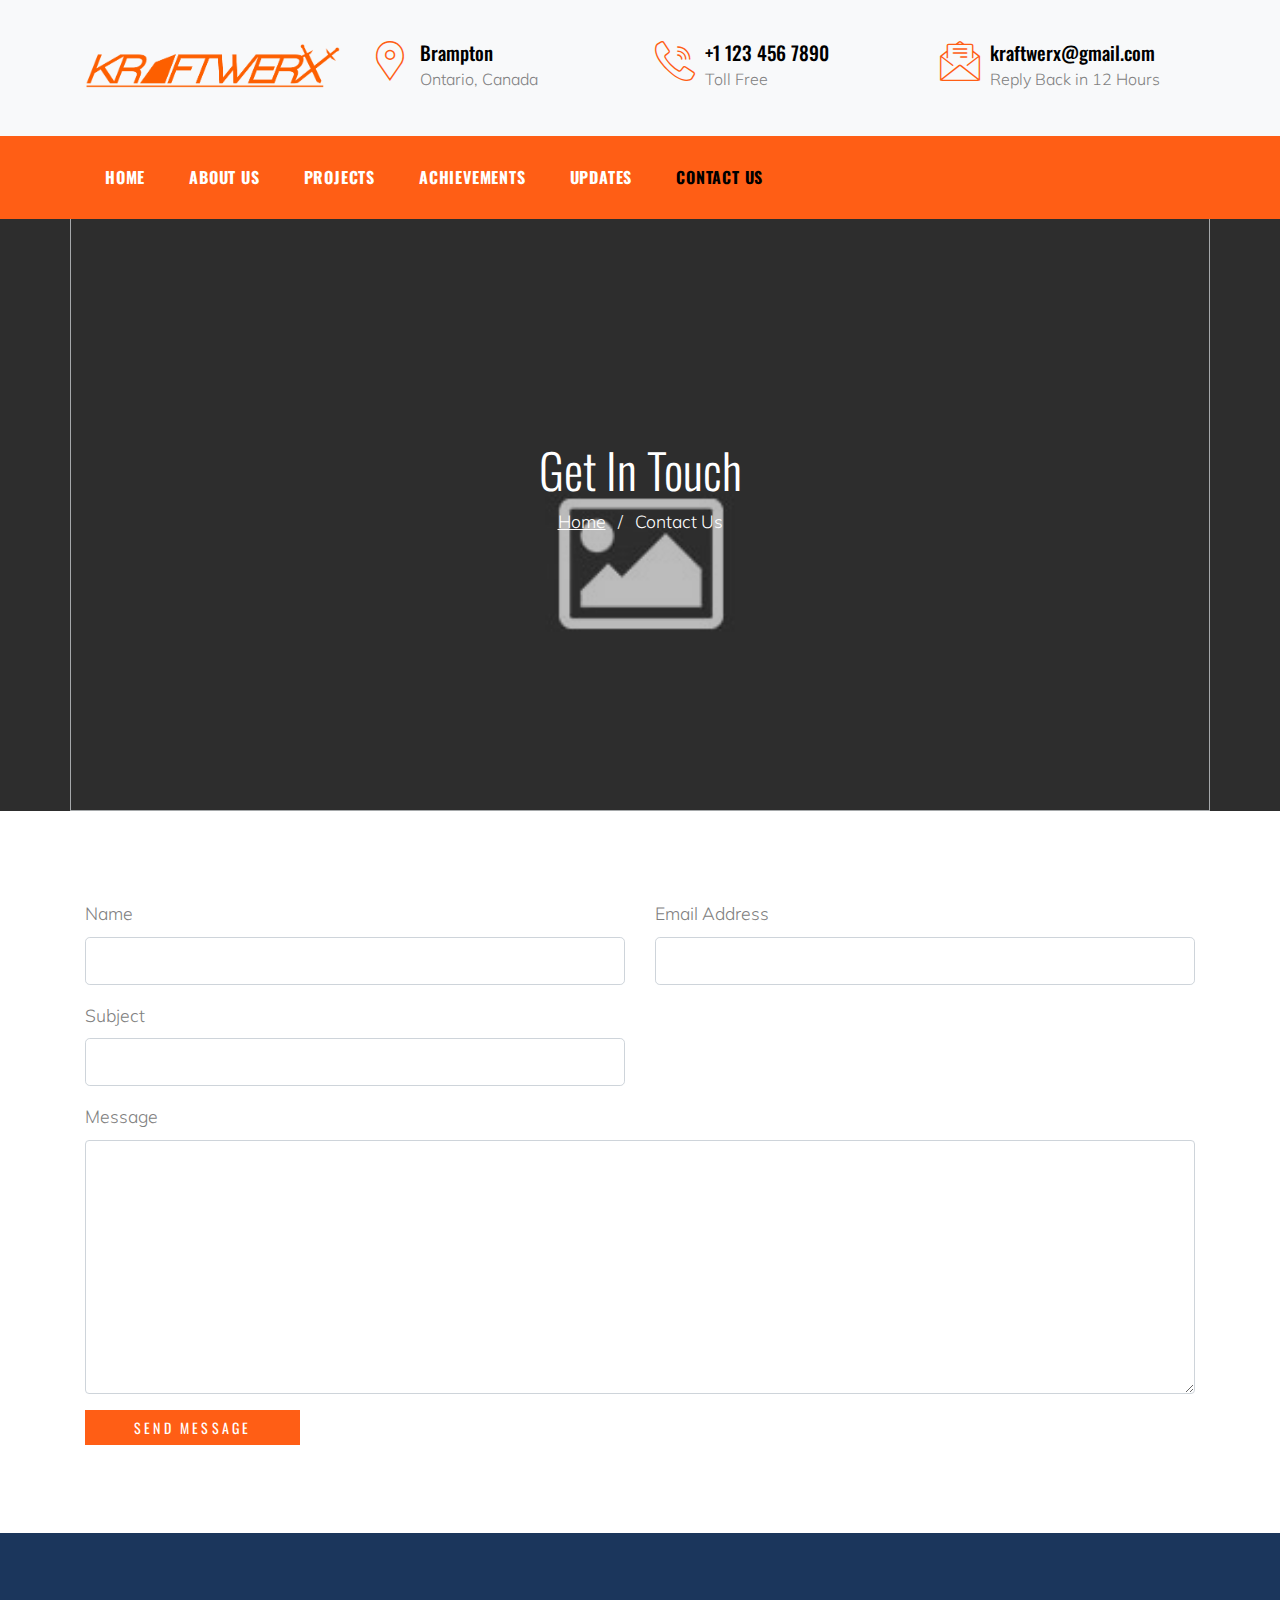
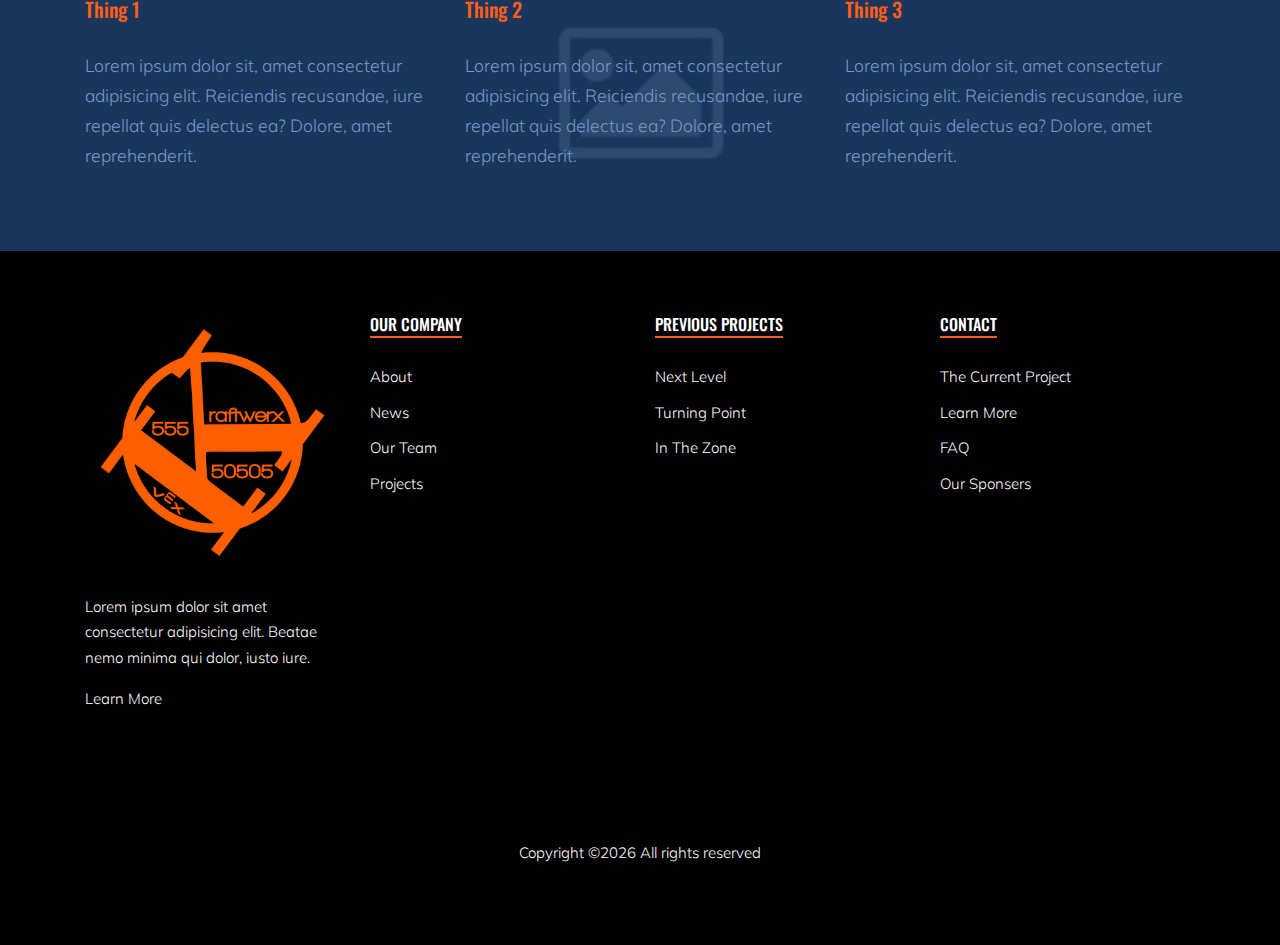
==== commit 17324adc: "Added Front End For PHP Email System" ====
--- a/contact.html
+++ b/contact.html
@@ -119,7 +119,7 @@
                     <a href="projects.html" class="nav-link text-left">Projects</a>
                   </li>
                   <li>
-                    <a href="accolades.html" class="nav-link text-left">Accolades</a>
+                    <a href="accolades.html" class="nav-link text-left">Achievements</a>
                   </li>
                   <li><a href="updates.html" class="nav-link text-left">Updates</a></li>
                   <li class="active">
@@ -158,40 +158,40 @@
 
 
     <div class="site-section">
-      <div class="container">
-        <div class="row">
-          <div class="col-md-6 form-group">
-            <label for="fname">First Name</label>
-            <input type="text" id="fname" class="form-control form-control-lg">
-          </div>
-          <div class="col-md-6 form-group">
-            <label for="lname">Last Name</label>
-            <input type="text" id="lname" class="form-control form-control-lg">
-          </div>
-        </div>
-        <div class="row">
-          <div class="col-md-6 form-group">
-            <label for="eaddress">Email Address</label>
-            <input type="text" id="eaddress" class="form-control form-control-lg">
-          </div>
-          <div class="col-md-6 form-group">
-            <label for="tel">Tel. Number</label>
-            <input type="text" id="tel" class="form-control form-control-lg">
-          </div>
-        </div>
-        <div class="row">
-          <div class="col-md-12 form-group">
-            <label for="message">Message</label>
-            <textarea name="" id="message" cols="30" rows="10" class="form-control"></textarea>
-          </div>
-        </div>
-
-        <div class="row">
-          <div class="col-12">
-            <input type="submit" value="Send Message" class="btn btn-primary rounded-0 px-3 px-5">
-          </div>
-        </div>
-      </div>
+      <form id="contact-form" name="contact-form" action="mail.php" method="POST">
+        <div class="container">
+          <div class="row">
+            <div class="col-md-6 form-group">
+              <label for="name">Name</label>
+              <input type="text" id="name" name="name" class="form-control form-control-lg">
+            </div>
+            <div class="col-md-6 form-group">
+              <label for="email">Email Address</label>
+              <input type="text" id="email" name="email" class="form-control form-control-lg">
+            </div>
+          </div>
+          <div class="row">
+            <div class="col-md-6 form-group">
+              <label for="subject">Subject</label>
+              <input type="text" id="subject" name="subject" class="form-control form-control-lg">
+            </div>
+          </div>
+          <div class="row">
+            <div class="col-md-12 form-group">
+              <label for="message">Message</label>
+              <textarea name="message" id="message" cols="30" rows="10" class="form-control"></textarea>
+            </div>
+          </div>
+
+          <div class="row">
+            <div class="col-12">
+              <a onclick="document.getElementById('contact-form').submit();"><input type="submit" value="Send Message" class="btn btn-primary rounded-0 px-3 px-5"></a>
+              <!-- <input type="submit" value="Send Message" class="btn btn-primary rounded-0 px-3 px-5"> -->
+            </div>
+          </div>
+        </div>
+      </form>
+      <div class="status"></div>
     </div>
 
     <div class="section-bg style-1" style="background-image: url('images/placeholder.jpg');">
@@ -229,28 +229,28 @@
           <div class="col-lg-3">
             <h3 class="footer-heading"><span>Our Company</span></h3>
             <ul class="list-unstyled">
-                <li><a href="#">About</a></li>
-                <li><a href="#">News</a></li>
-                <li><a href="#">Our Team</a></li>
-                <li><a href="#">Projects</a></li>
+              <li><a href="#">About</a></li>
+              <li><a href="#">News</a></li>
+              <li><a href="#">Our Team</a></li>
+              <li><a href="#">Projects</a></li>
             </ul>
           </div>
           <div class="col-lg-3">
-              <h3 class="footer-heading"><span>Previous Projects</span></h3>
-              <ul class="list-unstyled">
-                  <li><a href="#">Next Level</a></li>
-                  <li><a href="#">Turning Point</a></li>
-                  <li><a href="#">In The Zone</a></li>
-              </ul>
+            <h3 class="footer-heading"><span>Previous Projects</span></h3>
+            <ul class="list-unstyled">
+              <li><a href="#">Next Level</a></li>
+              <li><a href="#">Turning Point</a></li>
+              <li><a href="#">In The Zone</a></li>
+            </ul>
           </div>
           <div class="col-lg-3">
-              <h3 class="footer-heading"><span>Contact</span></h3>
-              <ul class="list-unstyled">
-                  <li><a href="#">The Current Project</a></li>
-                  <li><a href="#">Learn More</a></li>
-                  <li><a href="#">FAQ</a></li>
-                  <li><a href="#">Our Sponsers</a></li>
-              </ul>
+            <h3 class="footer-heading"><span>Contact</span></h3>
+            <ul class="list-unstyled">
+              <li><a href="#">The Current Project</a></li>
+              <li><a href="#">Learn More</a></li>
+              <li><a href="#">FAQ</a></li>
+              <li><a href="#">Our Sponsers</a></li>
+            </ul>
           </div>
         </div>
 
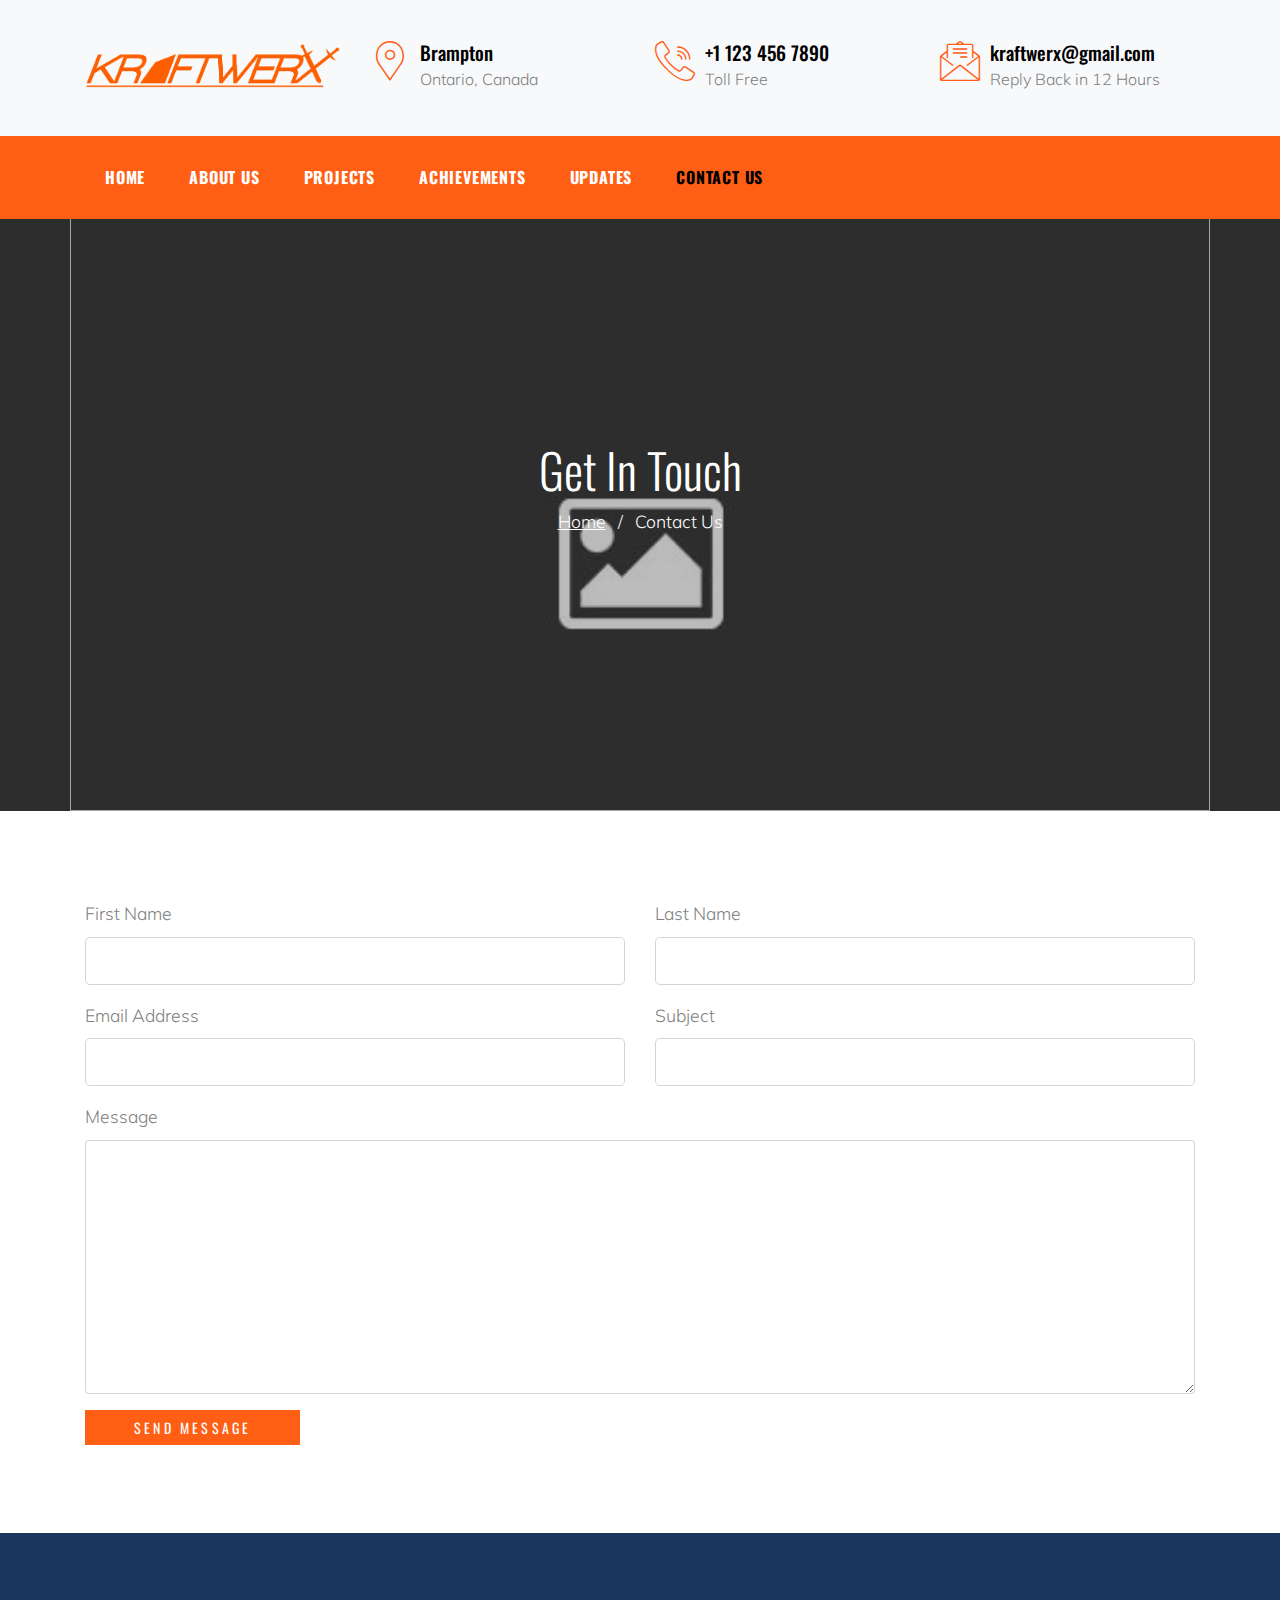
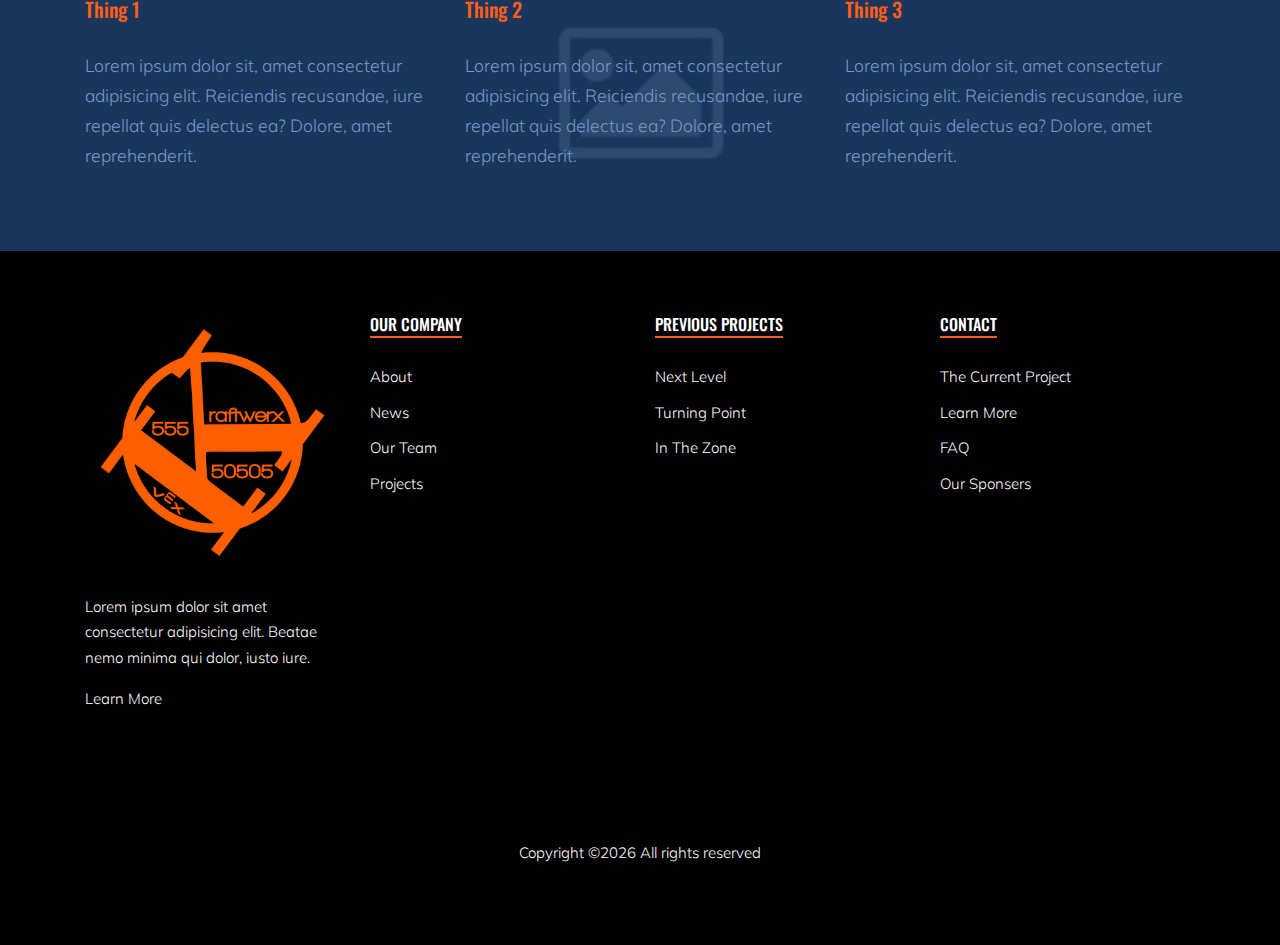
==== commit 8aa25ca4: "Fixed Stuff" ====
--- a/contact.html
+++ b/contact.html
@@ -162,15 +162,19 @@
         <div class="container">
           <div class="row">
             <div class="col-md-6 form-group">
-              <label for="name">Name</label>
-              <input type="text" id="name" name="name" class="form-control form-control-lg">
-            </div>
+              <label for="fname">First Name</label>
+              <input type="text" id="fname" name="fname" class="form-control form-control-lg">
+            </div>
+            <div class="col-md-6 form-group">
+              <label for="lname">Last Name</label>
+              <input type="text" id="lname" name="lname" class="form-control form-control-lg">
+            </div>
+          </div>
+          <div class="row">
             <div class="col-md-6 form-group">
               <label for="email">Email Address</label>
               <input type="text" id="email" name="email" class="form-control form-control-lg">
             </div>
-          </div>
-          <div class="row">
             <div class="col-md-6 form-group">
               <label for="subject">Subject</label>
               <input type="text" id="subject" name="subject" class="form-control form-control-lg">
@@ -185,8 +189,7 @@
 
           <div class="row">
             <div class="col-12">
-              <a onclick="document.getElementById('contact-form').submit();"><input type="submit" value="Send Message" class="btn btn-primary rounded-0 px-3 px-5"></a>
-              <!-- <input type="submit" value="Send Message" class="btn btn-primary rounded-0 px-3 px-5"> -->
+              <input type="submit" value="Send Message" class="btn btn-primary rounded-0 px-3 px-5">
             </div>
           </div>
         </div>
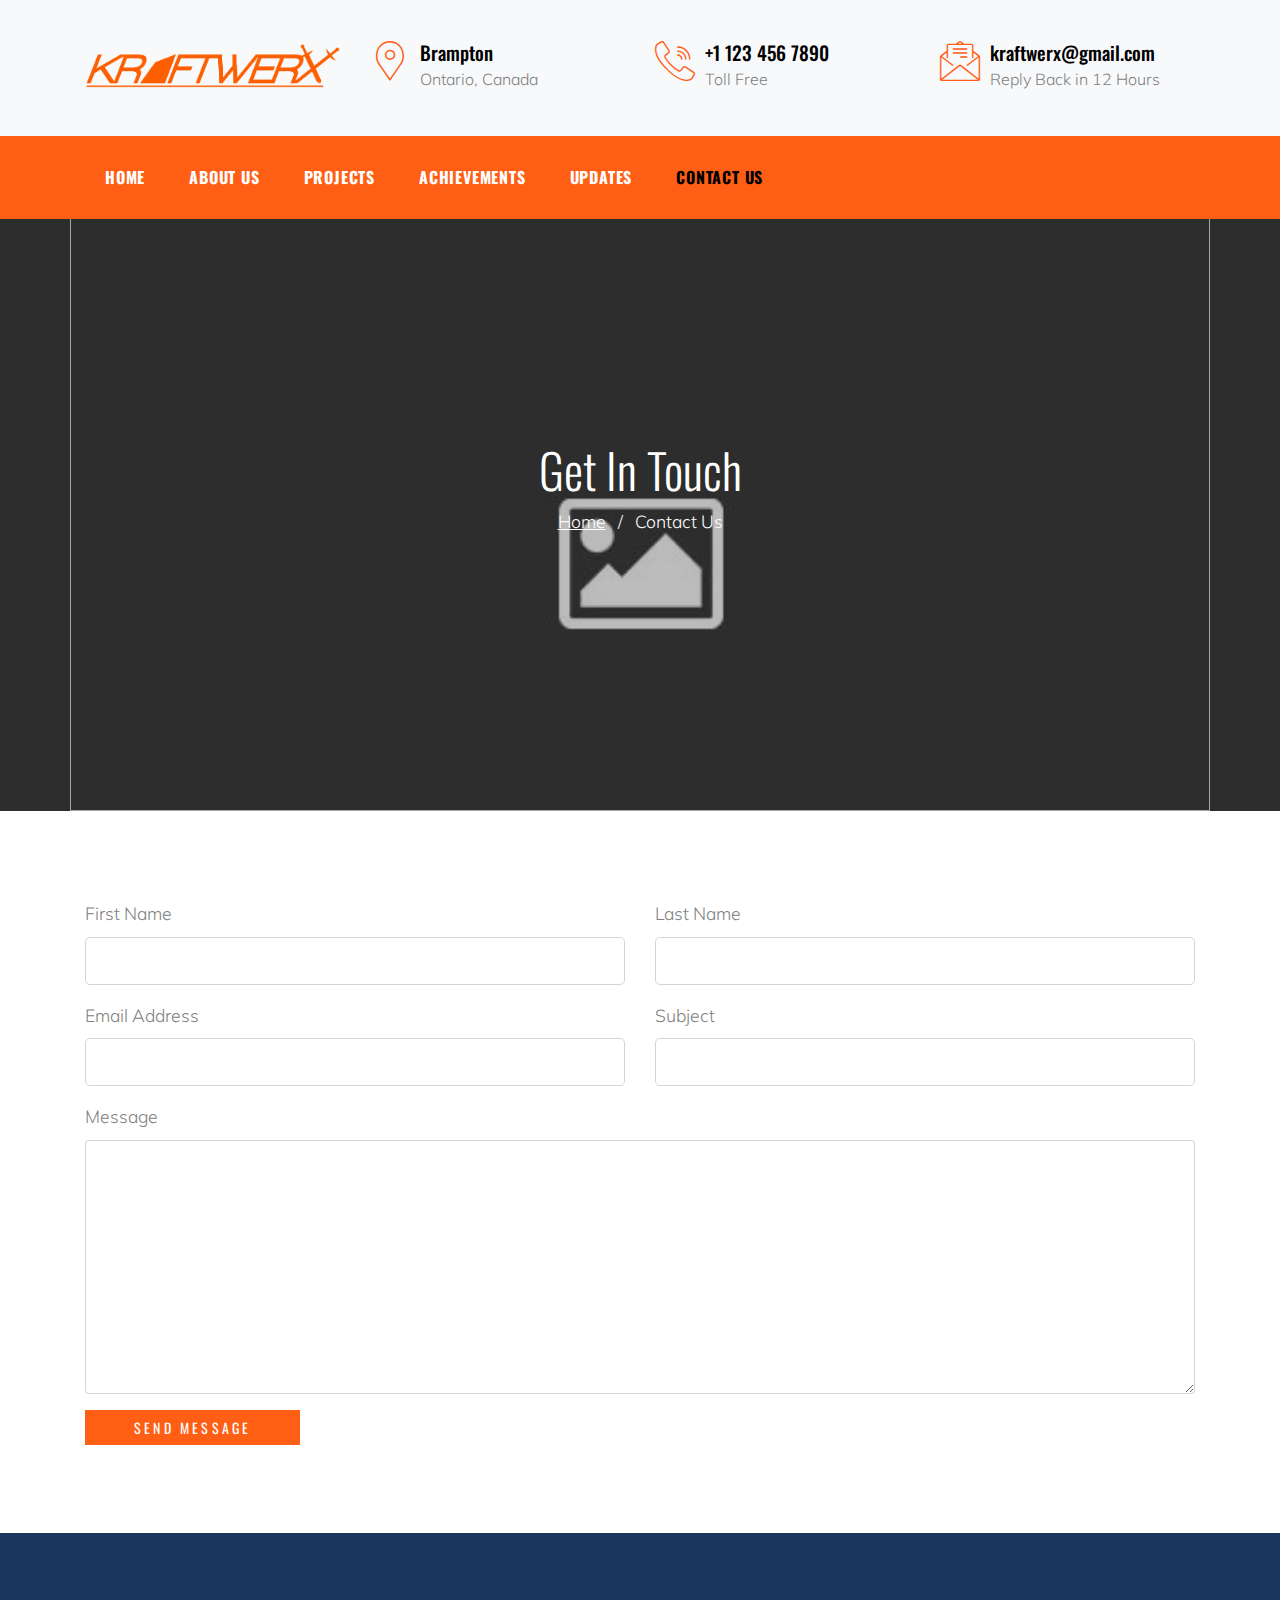
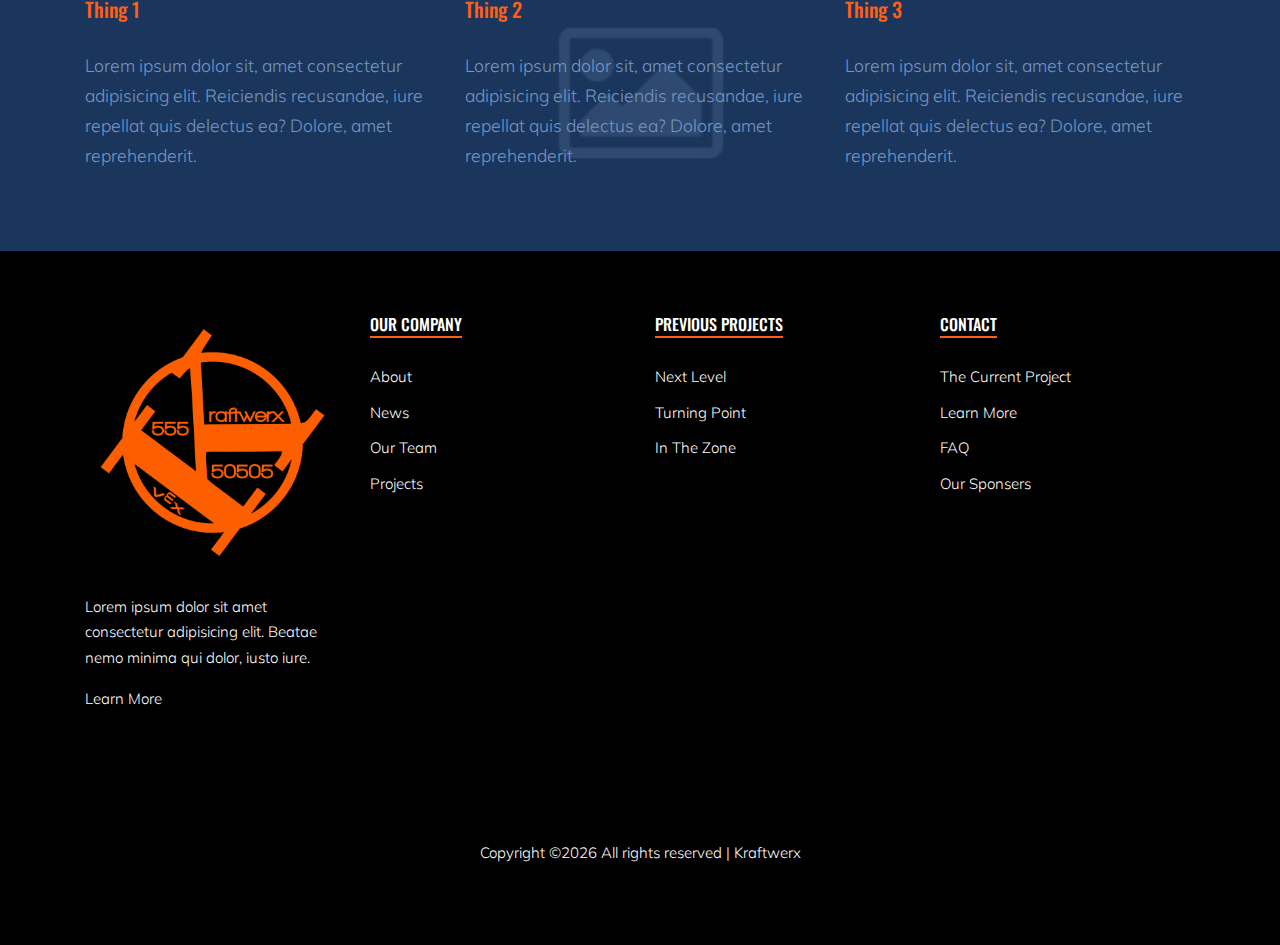
==== commit d722417d: "Fixed Footer" ====
--- a/contact.html
+++ b/contact.html
@@ -149,7 +149,7 @@
             <p class="text-white text-center">
               <a href="index.html">Home</a>
               <span class="mx-2">/</span>
-              <span>Contact Us</span>
+              <span class="small-title">Contact Us</span>
             </p>
           </div>
         </div>
@@ -264,7 +264,7 @@
                 <!-- Link back to Colorlib can't be removed. Template is licensed under CC BY 3.0. -->
                 Copyright &copy;<script>
                   document.write(new Date().getFullYear());
-                </script> All rights reserved</a>
+                </script> All rights reserved | Kraftwerx</a>
                 <!-- Link back to Colorlib can't be removed. Template is licensed under CC BY 3.0. -->
               </p>
             </div>
